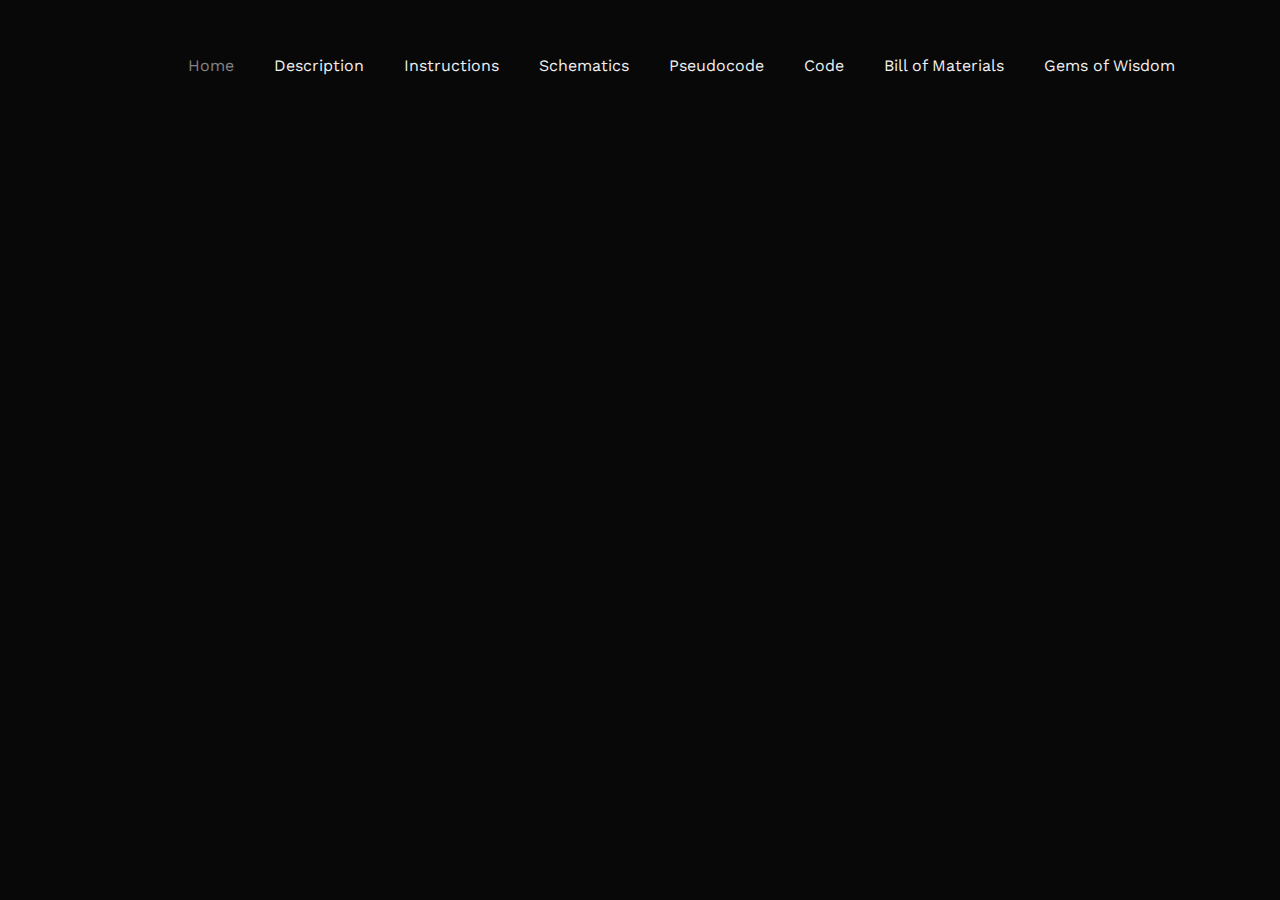
==== index.html @ d16b95ca "Draft version of site" ====
<!DOCTYPE html>
<html lang="en">
  <head>
    <title>ME218A</title>
    <meta charset="utf-8">
    <meta name="viewport" content="width=device-width, initial-scale=1, shrink-to-fit=no">
    
    <link href="https://fonts.googleapis.com/css?family=Work+Sans:100,200,300,400,700,800" rel="stylesheet">

    <link rel="stylesheet" href="css/open-iconic-bootstrap.min.css">
    <link rel="stylesheet" href="css/animate.css">
    
    <link rel="stylesheet" href="css/owl.carousel.min.css">
    <link rel="stylesheet" href="css/owl.theme.default.min.css">
    <link rel="stylesheet" href="css/magnific-popup.css">

    <link rel="stylesheet" href="css/aos.css">

    <link rel="stylesheet" href="css/ionicons.min.css">

    <link rel="stylesheet" href="css/bootstrap-datepicker.css">
    <link rel="stylesheet" href="css/jquery.timepicker.css">

    
    <link rel="stylesheet" href="css/flaticon.css">
    <link rel="stylesheet" href="css/icomoon.css">
    <link rel="stylesheet" href="css/style.css">
  </head>
  <body scroll="no" style="overflow: hidden">
    
  <nav class="navbar navbar-expand-lg navbar-dark ftco_navbar bg-dark ftco-navbar-light" id="ftco-navbar">
    <div class="container">
      <!--<a>Khoa Cao © 2020</a>-->
      <button class="navbar-toggler" type="button" data-toggle="collapse" data-target="#ftco-nav" aria-controls="ftco-nav" aria-expanded="false" aria-label="Toggle navigation">
        <span class="oi oi-menu"></span> Menu
      </button>

      <div class="collapse navbar-collapse" id="ftco-nav">
        <ul class="navbar-nav ml-auto">
          <li class="nav-item active"><a href="index.html" class="nav-link">Home</a></li>
          <li class="nav-item"><a href="description.html" class="nav-link">Description</a></li>
          <li class="nav-item"><a href="files/game_card.pdf" class="nav-link">Instructions</a></li>
          <li class="nav-item"><a href="schematics.html" class="nav-link">Schematics</a></li>
          <li class="nav-item"><a href="pseudocode.html" class="nav-link">Pseudocode</a></li>
          <li class="nav-item"><a href="files/code.pdf" class="nav-link">Code</a></li>
          <li class="nav-item"><a href="bom.html" class="nav-link">Bill of Materials</a></li>
          <li class="nav-item"><a href="gow.html" class="nav-link">Gems of Wisdom</a></li>
        </ul>
      </div>
    </div>
  </nav>
    <!-- END nav -->
    
    <!-- <div class="js-fullheight"> -->
  <div class="hero-wrap js-fullheight">
    <div class="overlay"></div>
    <div id="particles-js"></div>
    <div class="container">
      <div class="row no-gutters slider-text align-items-center justify-content-center" data-scrollax-parent="true">
        <div class="col-md-6 ftco-animate text-center" data-scrollax=" properties: { translateY: '70%' }">
          <h1 class="mb-4" data-scrollax="properties: { translateY: '30%', opacity: 1.6 }">Keep Copying and <br> Nobody Explodes</h1>
          <h1 class="mb-4" data-scrollax="properties: { translateY: '30%', opacity: 1.6 }">Chris Barresi-Mercado,<br> Khoa Cao and Ashley Gin</h1>
          <h1 class="mb-4" data-scrollax="properties: { translateY: '30%', opacity: 1.6 }">Stanford ME218A<br> Fall 2020 Team 3</h1>
        </div>
      </div>
    </div>
  </div>
    

  <!-- loader -->
  <div id="ftco-loader" class="show fullscreen"><svg class="circular" width="48px" height="48px"><circle class="path-bg" cx="24" cy="24" r="22" fill="none" stroke-width="4" stroke="#eeeeee"/><circle class="path" cx="24" cy="24" r="22" fill="none" stroke-width="4" stroke-miterlimit="10" stroke="#F96D00"/></svg></div>
  <script src="js/jquery.min.js"></script>
  <script src="js/jquery-migrate-3.0.1.min.js"></script>
  <script src="js/popper.min.js"></script>
  <script src="js/bootstrap.min.js"></script>
  <script src="js/jquery.easing.1.3.js"></script>
  <script src="js/jquery.waypoints.min.js"></script>
  <script src="js/jquery.stellar.min.js"></script>
  <script src="js/owl.carousel.min.js"></script>
  <script src="js/jquery.magnific-popup.min.js"></script>
  <script src="js/aos.js"></script>
  <script src="js/jquery.animateNumber.min.js"></script>
  <script src="js/bootstrap-datepicker.js"></script>
  <!--<script src="js/particles.min.js"></script>
  <script src="js/particle.js"></script>-->
  <script src="js/scrollax.min.js"></script>
  <script src="js/main.js"></script>
  </body>
</html>
---- css/flaticon.css ----
/*
    Flaticon icon font: Flaticon
    Creation date: 11/07/2018 10:34
    */

@font-face {
  font-family: "Flaticon";
  src: url("../fonts/flaticon/font/Flaticon.eot");
  src: url("../fonts/flaticon/font/Flaticon.eot?#iefix") format("embedded-opentype"),
       url("../fonts/flaticon/font/Flaticon.woff") format("woff"),
       url("../fonts/flaticon/font/Flaticon.ttf") format("truetype"),
       url("../fonts/flaticon/font/Flaticon.svg#Flaticon") format("svg");
  font-weight: normal;
  font-style: normal;
}

@media screen and (-webkit-min-device-pixel-ratio:0) {
  @font-face {
    font-family: "Flaticon";
    src: url("../fonts/flaticon/font/Flaticon.svg#Flaticon") format("svg");
  }
}

[class^="flaticon-"]:before, [class*=" flaticon-"]:before,
[class^="flaticon-"]:after, [class*=" flaticon-"]:after {   
  font-family: Flaticon;
  font-style: normal;
  font-weight: normal;
  font-variant: normal;
  text-transform: none;
  line-height: 1;

  /* Better Font Rendering =========== */
  -webkit-font-smoothing: antialiased;
  -moz-osx-font-smoothing: grayscale;
}

.flaticon-woman:before { content: "\f100"; }
.flaticon-tray:before { content: "\f101"; }
.flaticon-disco-ball:before { content: "\f102"; }
.flaticon-beer:before { content: "\f103"; }
.flaticon-cheers:before { content: "\f104"; }
.flaticon-receptionist:before { content: "\f105"; }
.flaticon-spa:before { content: "\f106"; }
.flaticon-wifi-router:before { content: "\f107"; }
.flaticon-deck-chair:before { content: "\f108"; }
.flaticon-bed:before { content: "\f109"; }
.flaticon-resort:before { content: "\f10a"; }
.flaticon-bathtub:before { content: "\f10b"; }
---- css/icomoon.css ----
@font-face {
  font-family: 'icomoon';
  src:  url('../fonts/icomoon/icomoon.eot?6tt51o');
  src:  url('../fonts/icomoon/icomoon.eot?6tt51o#iefix') format('embedded-opentype'),
    url('../fonts/icomoon/icomoon.ttf?6tt51o') format('truetype'),
    url('../fonts/icomoon/icomoon.woff?6tt51o') format('woff'),
    url('../fonts/icomoon/icomoon.svg?6tt51o#icomoon') format('svg');
  font-weight: normal;
  font-style: normal;
}

[class^="icon-"], [class*=" icon-"] {
  /* use !important to prevent issues with browser extensions that change fonts */
  font-family: 'icomoon' !important;
  speak: none;
  font-style: normal;
  font-weight: normal;
  font-variant: normal;
  text-transform: none;
  line-height: 1;

  /* Better Font Rendering =========== */
  -webkit-font-smoothing: antialiased;
  -moz-osx-font-smoothing: grayscale;
}

.icon-asterisk:before {
  content: "\f069";
}
.icon-plus:before {
  content: "\f067";
}
.icon-question:before {
  content: "\f128";
}
.icon-minus:before {
  content: "\f068";
}
.icon-glass:before {
  content: "\f000";
}
.icon-music:before {
  content: "\f001";
}
.icon-search:before {
  content: "\f002";
}
.icon-envelope-o:before {
  content: "\f003";
}
.icon-heart:before {
  content: "\f004";
}
.icon-star:before {
  content: "\f005";
}
.icon-star-o:before {
  content: "\f006";
}
.icon-user:before {
  content: "\f007";
}
.icon-film:before {
  content: "\f008";
}
.icon-th-large:before {
  content: "\f009";
}
.icon-th:before {
  content: "\f00a";
}
.icon-th-list:before {
  content: "\f00b";
}
.icon-check:before {
  content: "\f00c";
}
.icon-close:before {
  content: "\f00d";
}
.icon-remove:before {
  content: "\f00d";
}
.icon-times:before {
  content: "\f00d";
}
.icon-search-plus:before {
  content: "\f00e";
}
.icon-search-minus:before {
  content: "\f010";
}
.icon-power-off:before {
  content: "\f011";
}
.icon-signal:before {
  content: "\f012";
}
.icon-cog:before {
  content: "\f013";
}
.icon-gear:before {
  content: "\f013";
}
.icon-trash-o:before {
  content: "\f014";
}
.icon-home:before {
  content: "\f015";
}
.icon-file-o:before {
  content: "\f016";
}
.icon-clock-o:before {
  content: "\f017";
}
.icon-road:before {
  content: "\f018";
}
.icon-download:before {
  content: "\f019";
}
.icon-arrow-circle-o-down:before {
  content: "\f01a";
}
.icon-arrow-circle-o-up:before {
  content: "\f01b";
}
.icon-inbox:before {
  content: "\f01c";
}
.icon-play-circle-o:before {
  content: "\f01d";
}
.icon-repeat:before {
  content: "\f01e";
}
.icon-rotate-right:before {
  content: "\f01e";
}
.icon-refresh:before {
  content: "\f021";
}
.icon-list-alt:before {
  content: "\f022";
}
.icon-lock:before {
  content: "\f023";
}
.icon-flag:before {
  content: "\f024";
}
.icon-headphones:before {
  content: "\f025";
}
.icon-volume-off:before {
  content: "\f026";
}
.icon-volume-down:before {
  content: "\f027";
}
.icon-volume-up:before {
  content: "\f028";
}
.icon-qrcode:before {
  content: "\f029";
}
.icon-barcode:before {
  content: "\f02a";
}
.icon-tag:before {
  content: "\f02b";
}
.icon-tags:before {
  content: "\f02c";
}
.icon-book:before {
  content: "\f02d";
}
.icon-bookmark:before {
  content: "\f02e";
}
.icon-print:before {
  content: "\f02f";
}
.icon-camera:before {
  content: "\f030";
}
.icon-font:before {
  content: "\f031";
}
.icon-bold:before {
  content: "\f032";
}
.icon-italic:before {
  content: "\f033";
}
.icon-text-height:before {
  content: "\f034";
}
.icon-text-width:before {
  content: "\f035";
}
.icon-align-left:before {
  content: "\f036";
}
.icon-align-center:before {
  content: "\f037";
}
.icon-align-right:before {
  content: "\f038";
}
.icon-align-justify:before {
  content: "\f039";
}
.icon-list:before {
  content: "\f03a";
}
.icon-dedent:before {
  content: "\f03b";
}
.icon-outdent:before {
  content: "\f03b";
}
.icon-indent:before {
  content: "\f03c";
}
.icon-video-camera:before {
  content: "\f03d";
}
.icon-image:before {
  content: "\f03e";
}
.icon-photo:before {
  content: "\f03e";
}
.icon-picture-o:before {
  content: "\f03e";
}
.icon-pencil:before {
  content: "\f040";
}
.icon-map-marker:before {
  content: "\f041";
}
.icon-adjust:before {
  content: "\f042";
}
.icon-tint:before {
  content: "\f043";
}
.icon-edit:before {
  content: "\f044";
}
.icon-pencil-square-o:before {
  content: "\f044";
}
.icon-share-square-o:before {
  content: "\f045";
}
.icon-check-square-o:before {
  content: "\f046";
}
.icon-arrows:before {
  content: "\f047";
}
.icon-step-backward:before {
  content: "\f048";
}
.icon-fast-backward:before {
  content: "\f049";
}
.icon-backward:before {
  content: "\f04a";
}
.icon-play:before {
  content: "\f04b";
}
.icon-pause:before {
  content: "\f04c";
}
.icon-stop:before {
  content: "\f04d";
}
.icon-forward:before {
  content: "\f04e";
}
.icon-fast-forward:before {
  content: "\f050";
}
.icon-step-forward:before {
  content: "\f051";
}
.icon-eject:before {
  content: "\f052";
}
.icon-chevron-left:before {
  content: "\f053";
}
.icon-chevron-right:before {
  content: "\f054";
}
.icon-plus-circle:before {
  content: "\f055";
}
.icon-minus-circle:before {
  content: "\f056";
}
.icon-times-circle:before {
  content: "\f057";
}
.icon-check-circle:before {
  content: "\f058";
}
.icon-question-circle:before {
  content: "\f059";
}
.icon-info-circle:before {
  content: "\f05a";
}
.icon-crosshairs:before {
  content: "\f05b";
}
.icon-times-circle-o:before {
  content: "\f05c";
}
.icon-check-circle-o:before {
  content: "\f05d";
}
.icon-ban:before {
  content: "\f05e";
}
.icon-arrow-left:before {
  content: "\f060";
}
.icon-arrow-right:before {
  content: "\f061";
}
.icon-arrow-up:before {
  content: "\f062";
}
.icon-arrow-down:before {
  content: "\f063";
}
.icon-mail-forward:before {
  content: "\f064";
}
.icon-share:before {
  content: "\f064";
}
.icon-expand:before {
  content: "\f065";
}
.icon-compress:before {
  content: "\f066";
}
.icon-exclamation-circle:before {
  content: "\f06a";
}
.icon-gift:before {
  content: "\f06b";
}
.icon-leaf:before {
  content: "\f06c";
}
.icon-fire:before {
  content: "\f06d";
}
.icon-eye:before {
  content: "\f06e";
}
.icon-eye-slash:before {
  content: "\f070";
}
.icon-exclamation-triangle:before {
  content: "\f071";
}
.icon-warning:before {
  content: "\f071";
}
.icon-plane:before {
  content: "\f072";
}
.icon-calendar:before {
  content: "\f073";
}
.icon-random:before {
  content: "\f074";
}
.icon-comment:before {
  content: "\f075";
}
.icon-magnet:before {
  content: "\f076";
}
.icon-chevron-up:before {
  content: "\f077";
}
.icon-chevron-down:before {
  content: "\f078";
}
.icon-retweet:before {
  content: "\f079";
}
.icon-shopping-cart:before {
  content: "\f07a";
}
.icon-folder:before {
  content: "\f07b";
}
.icon-folder-open:before {
  content: "\f07c";
}
.icon-arrows-v:before {
  content: "\f07d";
}
.icon-arrows-h:before {
  content: "\f07e";
}
.icon-bar-chart:before {
  content: "\f080";
}
.icon-bar-chart-o:before {
  content: "\f080";
}
.icon-twitter-square:before {
  content: "\f081";
}
.icon-facebook-square:before {
  content: "\f082";
}
.icon-camera-retro:before {
  content: "\f083";
}
.icon-key:before {
  content: "\f084";
}
.icon-cogs:before {
  content: "\f085";
}
.icon-gears:before {
  content: "\f085";
}
.icon-comments:before {
  content: "\f086";
}
.icon-thumbs-o-up:before {
  content: "\f087";
}
.icon-thumbs-o-down:before {
  content: "\f088";
}
.icon-star-half:before {
  content: "\f089";
}
.icon-heart-o:before {
  content: "\f08a";
}
.icon-sign-out:before {
  content: "\f08b";
}
.icon-linkedin-square:before {
  content: "\f08c";
}
.icon-thumb-tack:before {
  content: "\f08d";
}
.icon-external-link:before {
  content: "\f08e";
}
.icon-sign-in:before {
  content: "\f090";
}
.icon-trophy:before {
  content: "\f091";
}
.icon-github-square:before {
  content: "\f092";
}
.icon-upload:before {
  content: "\f093";
}
.icon-lemon-o:before {
  content: "\f094";
}
.icon-phone:before {
  content: "\f095";
}
.icon-square-o:before {
  content: "\f096";
}
.icon-bookmark-o:before {
  content: "\f097";
}
.icon-phone-square:before {
  content: "\f098";
}
.icon-twitter:before {
  content: "\f099";
}
.icon-facebook:before {
  content: "\f09a";
}
.icon-facebook-f:before {
  content: "\f09a";
}
.icon-github:before {
  content: "\f09b";
}
.icon-unlock:before {
  content: "\f09c";
}
.icon-credit-card:before {
  content: "\f09d";
}
.icon-feed:before {
  content: "\f09e";
}
.icon-rss:before {
  content: "\f09e";
}
.icon-hdd-o:before {
  content: "\f0a0";
}
.icon-bullhorn:before {
  content: "\f0a1";
}
.icon-bell-o:before {
  content: "\f0a2";
}
.icon-certificate:before {
  content: "\f0a3";
}
.icon-hand-o-right:before {
  content: "\f0a4";
}
.icon-hand-o-left:before {
  content: "\f0a5";
}
.icon-hand-o-up:before {
  content: "\f0a6";
}
.icon-hand-o-down:before {
  content: "\f0a7";
}
.icon-arrow-circle-left:before {
  content: "\f0a8";
}
.icon-arrow-circle-right:before {
  content: "\f0a9";
}
.icon-arrow-circle-up:before {
  content: "\f0aa";
}
.icon-arrow-circle-down:before {
  content: "\f0ab";
}
.icon-globe:before {
  content: "\f0ac";
}
.icon-wrench:before {
  content: "\f0ad";
}
.icon-tasks:before {
  content: "\f0ae";
}
.icon-filter:before {
  content: "\f0b0";
}
.icon-briefcase:before {
  content: "\f0b1";
}
.icon-arrows-alt:before {
  content: "\f0b2";
}
.icon-group:before {
  content: "\f0c0";
}
.icon-users:before {
  content: "\f0c0";
}
.icon-chain:before {
  content: "\f0c1";
}
.icon-link:before {
  content: "\f0c1";
}
.icon-cloud:before {
  content: "\f0c2";
}
.icon-flask:before {
  content: "\f0c3";
}
.icon-cut:before {
  content: "\f0c4";
}
.icon-scissors:before {
  content: "\f0c4";
}
.icon-copy:before {
  content: "\f0c5";
}
.icon-files-o:before {
  content: "\f0c5";
}
.icon-paperclip:before {
  content: "\f0c6";
}
.icon-floppy-o:before {
  content: "\f0c7";
}
.icon-save:before {
  content: "\f0c7";
}
.icon-square:before {
  content: "\f0c8";
}
.icon-bars:before {
  content: "\f0c9";
}
.icon-navicon:before {
  content: "\f0c9";
}
.icon-reorder:before {
  content: "\f0c9";
}
.icon-list-ul:before {
  content: "\f0ca";
}
.icon-list-ol:before {
  content: "\f0cb";
}
.icon-strikethrough:before {
  content: "\f0cc";
}
.icon-underline:before {
  content: "\f0cd";
}
.icon-table:before {
  content: "\f0ce";
}
.icon-magic:before {
  content: "\f0d0";
}
.icon-truck:before {
  content: "\f0d1";
}
.icon-pinterest:before {
  content: "\f0d2";
}
.icon-pinterest-square:before {
  content: "\f0d3";
}
.icon-google-plus-square:before {
  content: "\f0d4";
}
.icon-google-plus:before {
  content: "\f0d5";
}
.icon-money:before {
  content: "\f0d6";
}
.icon-caret-down:before {
  content: "\f0d7";
}
.icon-caret-up:before {
  content: "\f0d8";
}
.icon-caret-left:before {
  content: "\f0d9";
}
.icon-caret-right:before {
  content: "\f0da";
}
.icon-columns:before {
  content: "\f0db";
}
.icon-sort:before {
  content: "\f0dc";
}
.icon-unsorted:before {
  content: "\f0dc";
}
.icon-sort-desc:before {
  content: "\f0dd";
}
.icon-sort-down:before {
  content: "\f0dd";
}
.icon-sort-asc:before {
  content: "\f0de";
}
.icon-sort-up:before {
  content: "\f0de";
}
.icon-envelope:before {
  content: "\f0e0";
}
.icon-linkedin:before {
  content: "\f0e1";
}
.icon-rotate-left:before {
  content: "\f0e2";
}
.icon-undo:before {
  content: "\f0e2";
}
.icon-gavel:before {
  content: "\f0e3";
}
.icon-legal:before {
  content: "\f0e3";
}
.icon-dashboard:before {
  content: "\f0e4";
}
.icon-tachometer:before {
  content: "\f0e4";
}
.icon-comment-o:before {
  content: "\f0e5";
}
.icon-comments-o:before {
  content: "\f0e6";
}
.icon-bolt:before {
  content: "\f0e7";
}
.icon-flash:before {
  content: "\f0e7";
}
.icon-sitemap:before {
  content: "\f0e8";
}
.icon-umbrella:before {
  content: "\f0e9";
}
.icon-clipboard:before {
  content: "\f0ea";
}
.icon-paste:before {
  content: "\f0ea";
}
.icon-lightbulb-o:before {
  content: "\f0eb";
}
.icon-exchange:before {
  content: "\f0ec";
}
.icon-cloud-download:before {
  content: "\f0ed";
}
.icon-cloud-upload:before {
  content: "\f0ee";
}
.icon-user-md:before {
  content: "\f0f0";
}
.icon-stethoscope:before {
  content: "\f0f1";
}
.icon-suitcase:before {
  content: "\f0f2";
}
.icon-bell:before {
  content: "\f0f3";
}
.icon-coffee:before {
  content: "\f0f4";
}
.icon-cutlery:before {
  content: "\f0f5";
}
.icon-file-text-o:before {
  content: "\f0f6";
}
.icon-building-o:before {
  content: "\f0f7";
}
.icon-hospital-o:before {
  content: "\f0f8";
}
.icon-ambulance:before {
  content: "\f0f9";
}
.icon-medkit:before {
  content: "\f0fa";
}
.icon-fighter-jet:before {
  content: "\f0fb";
}
.icon-beer:before {
  content: "\f0fc";
}
.icon-h-square:before {
  content: "\f0fd";
}
.icon-plus-square:before {
  content: "\f0fe";
}
.icon-angle-double-left:before {
  content: "\f100";
}
.icon-angle-double-right:before {
  content: "\f101";
}
.icon-angle-double-up:before {
  content: "\f102";
}
.icon-angle-double-down:before {
  content: "\f103";
}
.icon-angle-left:before {
  content: "\f104";
}
.icon-angle-right:before {
  content: "\f105";
}
.icon-angle-up:before {
  content: "\f106";
}
.icon-angle-down:before {
  content: "\f107";
}
.icon-desktop:before {
  content: "\f108";
}
.icon-laptop:before {
  content: "\f109";
}
.icon-tablet:before {
  content: "\f10a";
}
.icon-mobile:before {
  content: "\f10b";
}
.icon-mobile-phone:before {
  content: "\f10b";
}
.icon-circle-o:before {
  content: "\f10c";
}
.icon-quote-left:before {
  content: "\f10d";
}
.icon-quote-right:before {
  content: "\f10e";
}
.icon-spinner:before {
  content: "\f110";
}
.icon-circle:before {
  content: "\f111";
}
.icon-mail-reply:before {
  content: "\f112";
}
.icon-reply:before {
  content: "\f112";
}
.icon-github-alt:before {
  content: "\f113";
}
.icon-folder-o:before {
  content: "\f114";
}
.icon-folder-open-o:before {
  content: "\f115";
}
.icon-smile-o:before {
  content: "\f118";
}
.icon-frown-o:before {
  content: "\f119";
}
.icon-meh-o:before {
  content: "\f11a";
}
.icon-gamepad:before {
  content: "\f11b";
}
.icon-keyboard-o:before {
  content: "\f11c";
}
.icon-flag-o:before {
  content: "\f11d";
}
.icon-flag-checkered:before {
  content: "\f11e";
}
.icon-terminal:before {
  content: "\f120";
}
.icon-code:before {
  content: "\f121";
}
.icon-mail-reply-all:before {
  content: "\f122";
}
.icon-reply-all:before {
  content: "\f122";
}
.icon-star-half-empty:before {
  content: "\f123";
}
.icon-star-half-full:before {
  content: "\f123";
}
.icon-star-half-o:before {
  content: "\f123";
}
.icon-location-arrow:before {
  content: "\f124";
}
.icon-crop:before {
  content: "\f125";
}
.icon-code-fork:before {
  content: "\f126";
}
.icon-chain-broken:before {
  content: "\f127";
}
.icon-unlink:before {
  content: "\f127";
}
.icon-info:before {
  content: "\f129";
}
.icon-exclamation:before {
  content: "\f12a";
}
.icon-superscript:before {
  content: "\f12b";
}
.icon-subscript:before {
  content: "\f12c";
}
.icon-eraser:before {
  content: "\f12d";
}
.icon-puzzle-piece:before {
  content: "\f12e";
}
.icon-microphone:before {
  content: "\f130";
}
.icon-microphone-slash:before {
  content: "\f131";
}
.icon-shield:before {
  content: "\f132";
}
.icon-calendar-o:before {
  content: "\f133";
}
.icon-fire-extinguisher:before {
  content: "\f134";
}
.icon-rocket:before {
  content: "\f135";
}
.icon-maxcdn:before {
  content: "\f136";
}
.icon-chevron-circle-left:before {
  content: "\f137";
}
.icon-chevron-circle-right:before {
  content: "\f138";
}
.icon-chevron-circle-up:before {
  content: "\f139";
}
.icon-chevron-circle-down:before {
  content: "\f13a";
}
.icon-html5:before {
  content: "\f13b";
}
.icon-css3:before {
  content: "\f13c";
}
.icon-anchor:before {
  content: "\f13d";
}
.icon-unlock-alt:before {
  content: "\f13e";
}
.icon-bullseye:before {
  content: "\f140";
}
.icon-ellipsis-h:before {
  content: "\f141";
}
.icon-ellipsis-v:before {
  content: "\f142";
}
.icon-rss-square:before {
  content: "\f143";
}
.icon-play-circle:before {
  content: "\f144";
}
.icon-ticket:before {
  content: "\f145";
}
.icon-minus-square:before {
  content: "\f146";
}
.icon-minus-square-o:before {
  content: "\f147";
}
.icon-level-up:before {
  content: "\f148";
}
.icon-level-down:before {
  content: "\f149";
}
.icon-check-square:before {
  content: "\f14a";
}
.icon-pencil-square:before {
  content: "\f14b";
}
.icon-external-link-square:before {
  content: "\f14c";
}
.icon-share-square:before {
  content: "\f14d";
}
.icon-compass:before {
  content: "\f14e";
}
.icon-caret-square-o-down:before {
  content: "\f150";
}
.icon-toggle-down:before {
  content: "\f150";
}
.icon-caret-square-o-up:before {
  content: "\f151";
}
.icon-toggle-up:before {
  content: "\f151";
}
.icon-caret-square-o-right:before {
  content: "\f152";
}
.icon-toggle-right:before {
  content: "\f152";
}
.icon-eur:before {
  content: "\f153";
}
.icon-euro:before {
  content: "\f153";
}
.icon-gbp:before {
  content: "\f154";
}
.icon-dollar:before {
  content: "\f155";
}
.icon-usd:before {
  content: "\f155";
}
.icon-inr:before {
  content: "\f156";
}
.icon-rupee:before {
  content: "\f156";
}
.icon-cny:before {
  content: "\f157";
}
.icon-jpy:before {
  content: "\f157";
}
.icon-rmb:before {
  content: "\f157";
}
.icon-yen:before {
  content: "\f157";
}
.icon-rouble:before {
  content: "\f158";
}
.icon-rub:before {
  content: "\f158";
}
.icon-ruble:before {
  content: "\f158";
}
.icon-krw:before {
  content: "\f159";
}
.icon-won:before {
  content: "\f159";
}
.icon-bitcoin:before {
  content: "\f15a";
}
.icon-btc:before {
  content: "\f15a";
}
.icon-file:before {
  content: "\f15b";
}
.icon-file-text:before {
  content: "\f15c";
}
.icon-sort-alpha-asc:before {
  content: "\f15d";
}
.icon-sort-alpha-desc:before {
  content: "\f15e";
}
.icon-sort-amount-asc:before {
  content: "\f160";
}
.icon-sort-amount-desc:before {
  content: "\f161";
}
.icon-sort-numeric-asc:before {
  content: "\f162";
}
.icon-sort-numeric-desc:before {
  content: "\f163";
}
.icon-thumbs-up:before {
  content: "\f164";
}
.icon-thumbs-down:before {
  content: "\f165";
}
.icon-youtube-square:before {
  content: "\f166";
}
.icon-youtube:before {
  content: "\f167";
}
.icon-xing:before {
  content: "\f168";
}
.icon-xing-square:before {
  content: "\f169";
}
.icon-youtube-play:before {
  content: "\f16a";
}
.icon-dropbox:before {
  content: "\f16b";
}
.icon-stack-overflow:before {
  content: "\f16c";
}
.icon-instagram:before {
  content: "\f16d";
}
.icon-flickr:before {
  content: "\f16e";
}
.icon-adn:before {
  content: "\f170";
}
.icon-bitbucket:before {
  content: "\f171";
}
.icon-bitbucket-square:before {
  content: "\f172";
}
.icon-tumblr:before {
  content: "\f173";
}
.icon-tumblr-square:before {
  content: "\f174";
}
.icon-long-arrow-down:before {
  content: "\f175";
}
.icon-long-arrow-up:before {
  content: "\f176";
}
.icon-long-arrow-left:before {
  content: "\f177";
}
.icon-long-arrow-right:before {
  content: "\f178";
}
.icon-apple:before {
  content: "\f179";
}
.icon-windows:before {
  content: "\f17a";
}
.icon-android:before {
  content: "\f17b";
}
.icon-linux:before {
  content: "\f17c";
}
.icon-dribbble:before {
  content: "\f17d";
}
.icon-skype:before {
  content: "\f17e";
}
.icon-foursquare:before {
  content: "\f180";
}
.icon-trello:before {
  content: "\f181";
}
.icon-female:before {
  content: "\f182";
}
.icon-male:before {
  content: "\f183";
}
.icon-gittip:before {
  content: "\f184";
}
.icon-gratipay:before {
  content: "\f184";
}
.icon-sun-o:before {
  content: "\f185";
}
.icon-moon-o:before {
  content: "\f186";
}
.icon-archive:before {
  content: "\f187";
}
.icon-bug:before {
  content: "\f188";
}
.icon-vk:before {
  content: "\f189";
}
.icon-weibo:before {
  content: "\f18a";
}
.icon-renren:before {
  content: "\f18b";
}
.icon-pagelines:before {
  content: "\f18c";
}
.icon-stack-exchange:before {
  content: "\f18d";
}
.icon-arrow-circle-o-right:before {
  content: "\f18e";
}
.icon-arrow-circle-o-left:before {
  content: "\f190";
}
.icon-caret-square-o-left:before {
  content: "\f191";
}
.icon-toggle-left:before {
  content: "\f191";
}
.icon-dot-circle-o:before {
  content: "\f192";
}
.icon-wheelchair:before {
  content: "\f193";
}
.icon-vimeo-square:before {
  content: "\f194";
}
.icon-try:before {
  content: "\f195";
}
.icon-turkish-lira:before {
  content: "\f195";
}
.icon-plus-square-o:before {
  content: "\f196";
}
.icon-space-shuttle:before {
  content: "\f197";
}
.icon-slack:before {
  content: "\f198";
}
.icon-envelope-square:before {
  content: "\f199";
}
.icon-wordpress:before {
  content: "\f19a";
}
.icon-openid:before {
  content: "\f19b";
}
.icon-bank:before {
  content: "\f19c";
}
.icon-institution:before {
  content: "\f19c";
}
.icon-university:before {
  content: "\f19c";
}
.icon-graduation-cap:before {
  content: "\f19d";
}
.icon-mortar-board:before {
  content: "\f19d";
}
.icon-yahoo:before {
  content: "\f19e";
}
.icon-google:before {
  content: "\f1a0";
}
.icon-reddit:before {
  content: "\f1a1";
}
.icon-reddit-square:before {
  content: "\f1a2";
}
.icon-stumbleupon-circle:before {
  content: "\f1a3";
}
.icon-stumbleupon:before {
  content: "\f1a4";
}
.icon-delicious:before {
  content: "\f1a5";
}
.icon-digg:before {
  content: "\f1a6";
}
.icon-pied-piper-pp:before {
  content: "\f1a7";
}
.icon-pied-piper-alt:before {
  content: "\f1a8";
}
.icon-drupal:before {
  content: "\f1a9";
}
.icon-joomla:before {
  content: "\f1aa";
}
.icon-language:before {
  content: "\f1ab";
}
.icon-fax:before {
  content: "\f1ac";
}
.icon-building:before {
  content: "\f1ad";
}
.icon-child:before {
  content: "\f1ae";
}
.icon-paw:before {
  content: "\f1b0";
}
.icon-spoon:before {
  content: "\f1b1";
}
.icon-cube:before {
  content: "\f1b2";
}
.icon-cubes:before {
  content: "\f1b3";
}
.icon-behance:before {
  content: "\f1b4";
}
.icon-behance-square:before {
  content: "\f1b5";
}
.icon-steam:before {
  content: "\f1b6";
}
.icon-steam-square:before {
  content: "\f1b7";
}
.icon-recycle:before {
  content: "\f1b8";
}
.icon-automobile:before {
  content: "\f1b9";
}
.icon-car:before {
  content: "\f1b9";
}
.icon-cab:before {
  content: "\f1ba";
}
.icon-taxi:before {
  content: "\f1ba";
}
.icon-tree:before {
  content: "\f1bb";
}
.icon-spotify:before {
  content: "\f1bc";
}
.icon-deviantart:before {
  content: "\f1bd";
}
.icon-soundcloud:before {
  content: "\f1be";
}
.icon-database:before {
  content: "\f1c0";
}
.icon-file-pdf-o:before {
  content: "\f1c1";
}
.icon-file-word-o:before {
  content: "\f1c2";
}
.icon-file-excel-o:before {
  content: "\f1c3";
}
.icon-file-powerpoint-o:before {
  content: "\f1c4";
}
.icon-file-image-o:before {
  content: "\f1c5";
}
.icon-file-photo-o:before {
  content: "\f1c5";
}
.icon-file-picture-o:before {
  content: "\f1c5";
}
.icon-file-archive-o:before {
  content: "\f1c6";
}
.icon-file-zip-o:before {
  content: "\f1c6";
}
.icon-file-audio-o:before {
  content: "\f1c7";
}
.icon-file-sound-o:before {
  content: "\f1c7";
}
.icon-file-movie-o:before {
  content: "\f1c8";
}
.icon-file-video-o:before {
  content: "\f1c8";
}
.icon-file-code-o:before {
  content: "\f1c9";
}
.icon-vine:before {
  content: "\f1ca";
}
.icon-codepen:before {
  content: "\f1cb";
}
.icon-jsfiddle:before {
  content: "\f1cc";
}
.icon-life-bouy:before {
  content: "\f1cd";
}
.icon-life-buoy:before {
  content: "\f1cd";
}
.icon-life-ring:before {
  content: "\f1cd";
}
.icon-life-saver:before {
  content: "\f1cd";
}
.icon-support:before {
  content: "\f1cd";
}
.icon-circle-o-notch:before {
  content: "\f1ce";
}
.icon-ra:before {
  content: "\f1d0";
}
.icon-rebel:before {
  content: "\f1d0";
}
.icon-resistance:before {
  content: "\f1d0";
}
.icon-empire:before {
  content: "\f1d1";
}
.icon-ge:before {
  content: "\f1d1";
}
.icon-git-square:before {
  content: "\f1d2";
}
.icon-git:before {
  content: "\f1d3";
}
.icon-hacker-news:before {
  content: "\f1d4";
}
.icon-y-combinator-square:before {
  content: "\f1d4";
}
.icon-yc-square:before {
  content: "\f1d4";
}
.icon-tencent-weibo:before {
  content: "\f1d5";
}
.icon-qq:before {
  content: "\f1d6";
}
.icon-wechat:before {
  content: "\f1d7";
}
.icon-weixin:before {
  content: "\f1d7";
}
.icon-paper-plane:before {
  content: "\f1d8";
}
.icon-send:before {
  content: "\f1d8";
}
.icon-paper-plane-o:before {
  content: "\f1d9";
}
.icon-send-o:before {
  content: "\f1d9";
}
.icon-history:before {
  content: "\f1da";
}
.icon-circle-thin:before {
  content: "\f1db";
}
.icon-header:before {
  content: "\f1dc";
}
.icon-paragraph:before {
  content: "\f1dd";
}
.icon-sliders:before {
  content: "\f1de";
}
.icon-share-alt:before {
  content: "\f1e0";
}
.icon-share-alt-square:before {
  content: "\f1e1";
}
.icon-bomb:before {
  content: "\f1e2";
}
.icon-futbol-o:before {
  content: "\f1e3";
}
.icon-soccer-ball-o:before {
  content: "\f1e3";
}
.icon-tty:before {
  content: "\f1e4";
}
.icon-binoculars:before {
  content: "\f1e5";
}
.icon-plug:before {
  content: "\f1e6";
}
.icon-slideshare:before {
  content: "\f1e7";
}
.icon-twitch:before {
  content: "\f1e8";
}
.icon-yelp:before {
  content: "\f1e9";
}
.icon-newspaper-o:before {
  content: "\f1ea";
}
.icon-wifi:before {
  content: "\f1eb";
}
.icon-calculator:before {
  content: "\f1ec";
}
.icon-paypal:before {
  content: "\f1ed";
}
.icon-google-wallet:before {
  content: "\f1ee";
}
.icon-cc-visa:before {
  content: "\f1f0";
}
.icon-cc-mastercard:before {
  content: "\f1f1";
}
.icon-cc-discover:before {
  content: "\f1f2";
}
.icon-cc-amex:before {
  content: "\f1f3";
}
.icon-cc-paypal:before {
  content: "\f1f4";
}
.icon-cc-stripe:before {
  content: "\f1f5";
}
.icon-bell-slash:before {
  content: "\f1f6";
}
.icon-bell-slash-o:before {
  content: "\f1f7";
}
.icon-trash:before {
  content: "\f1f8";
}
.icon-copyright:before {
  content: "\f1f9";
}
.icon-at:before {
  content: "\f1fa";
}
.icon-eyedropper:before {
  content: "\f1fb";
}
.icon-paint-brush:before {
  content: "\f1fc";
}
.icon-birthday-cake:before {
  content: "\f1fd";
}
.icon-area-chart:before {
  content: "\f1fe";
}
.icon-pie-chart:before {
  content: "\f200";
}
.icon-line-chart:before {
  content: "\f201";
}
.icon-lastfm:before {
  content: "\f202";
}
.icon-lastfm-square:before {
  content: "\f203";
}
.icon-toggle-off:before {
  content: "\f204";
}
.icon-toggle-on:before {
  content: "\f205";
}
.icon-bicycle:before {
  content: "\f206";
}
.icon-bus:before {
  content: "\f207";
}
.icon-ioxhost:before {
  content: "\f208";
}
.icon-angellist:before {
  content: "\f209";
}
.icon-cc:before {
  content: "\f20a";
}
.icon-ils:before {
  content: "\f20b";
}
.icon-shekel:before {
  content: "\f20b";
}
.icon-sheqel:before {
  content: "\f20b";
}
.icon-meanpath:before {
  content: "\f20c";
}
.icon-buysellads:before {
  content: "\f20d";
}
.icon-connectdevelop:before {
  content: "\f20e";
}
.icon-dashcube:before {
  content: "\f210";
}
.icon-forumbee:before {
  content: "\f211";
}
.icon-leanpub:before {
  content: "\f212";
}
.icon-sellsy:before {
  content: "\f213";
}
.icon-shirtsinbulk:before {
  content: "\f214";
}
.icon-simplybuilt:before {
  content: "\f215";
}
.icon-skyatlas:before {
  content: "\f216";
}
.icon-cart-plus:before {
  content: "\f217";
}
.icon-cart-arrow-down:before {
  content: "\f218";
}
.icon-diamond:before {
  content: "\f219";
}
.icon-ship:before {
  content: "\f21a";
}
.icon-user-secret:before {
  content: "\f21b";
}
.icon-motorcycle:before {
  content: "\f21c";
}
.icon-street-view:before {
  content: "\f21d";
}
.icon-heartbeat:before {
  content: "\f21e";
}
.icon-venus:before {
  content: "\f221";
}
.icon-mars:before {
  content: "\f222";
}
.icon-mercury:before {
  content: "\f223";
}
.icon-intersex:before {
  content: "\f224";
}
.icon-transgender:before {
  content: "\f224";
}
.icon-transgender-alt:before {
  content: "\f225";
}
.icon-venus-double:before {
  content: "\f226";
}
.icon-mars-double:before {
  content: "\f227";
}
.icon-venus-mars:before {
  content: "\f228";
}
.icon-mars-stroke:before {
  content: "\f229";
}
.icon-mars-stroke-v:before {
  content: "\f22a";
}
.icon-mars-stroke-h:before {
  content: "\f22b";
}
.icon-neuter:before {
  content: "\f22c";
}
.icon-genderless:before {
  content: "\f22d";
}
.icon-facebook-official:before {
  content: "\f230";
}
.icon-pinterest-p:before {
  content: "\f231";
}
.icon-whatsapp:before {
  content: "\f232";
}
.icon-server:before {
  content: "\f233";
}
.icon-user-plus:before {
  content: "\f234";
}
.icon-user-times:before {
  content: "\f235";
}
.icon-bed:before {
  content: "\f236";
}
.icon-hotel:before {
  content: "\f236";
}
.icon-viacoin:before {
  content: "\f237";
}
.icon-train:before {
  content: "\f238";
}
.icon-subway:before {
  content: "\f239";
}
.icon-medium:before {
  content: "\f23a";
}
.icon-y-combinator:before {
  content: "\f23b";
}
.icon-yc:before {
  content: "\f23b";
}
.icon-optin-monster:before {
  content: "\f23c";
}
.icon-opencart:before {
  content: "\f23d";
}
.icon-expeditedssl:before {
  content: "\f23e";
}
.icon-battery:before {
  content: "\f240";
}
.icon-battery-4:before {
  content: "\f240";
}
.icon-battery-full:before {
  content: "\f240";
}
.icon-battery-3:before {
  content: "\f241";
}
.icon-battery-three-quarters:before {
  content: "\f241";
}
.icon-battery-2:before {
  content: "\f242";
}
.icon-battery-half:before {
  content: "\f242";
}
.icon-battery-1:before {
  content: "\f243";
}
.icon-battery-quarter:before {
  content: "\f243";
}
.icon-battery-0:before {
  content: "\f244";
}
.icon-battery-empty:before {
  content: "\f244";
}
.icon-mouse-pointer:before {
  content: "\f245";
}
.icon-i-cursor:before {
  content: "\f246";
}
.icon-object-group:before {
  content: "\f247";
}
.icon-object-ungroup:before {
  content: "\f248";
}
.icon-sticky-note:before {
  content: "\f249";
}
.icon-sticky-note-o:before {
  content: "\f24a";
}
.icon-cc-jcb:before {
  content: "\f24b";
}
.icon-cc-diners-club:before {
  content: "\f24c";
}
.icon-clone:before {
  content: "\f24d";
}
.icon-balance-scale:before {
  content: "\f24e";
}
.icon-hourglass-o:before {
  content: "\f250";
}
.icon-hourglass-1:before {
  content: "\f251";
}
.icon-hourglass-start:before {
  content: "\f251";
}
.icon-hourglass-2:before {
  content: "\f252";
}
.icon-hourglass-half:before {
  content: "\f252";
}
.icon-hourglass-3:before {
  content: "\f253";
}
.icon-hourglass-end:before {
  content: "\f253";
}
.icon-hourglass:before {
  content: "\f254";
}
.icon-hand-grab-o:before {
  content: "\f255";
}
.icon-hand-rock-o:before {
  content: "\f255";
}
.icon-hand-paper-o:before {
  content: "\f256";
}
.icon-hand-stop-o:before {
  content: "\f256";
}
.icon-hand-scissors-o:before {
  content: "\f257";
}
.icon-hand-lizard-o:before {
  content: "\f258";
}
.icon-hand-spock-o:before {
  content: "\f259";
}
.icon-hand-pointer-o:before {
  content: "\f25a";
}
.icon-hand-peace-o:before {
  content: "\f25b";
}
.icon-trademark:before {
  content: "\f25c";
}
.icon-registered:before {
  content: "\f25d";
}
.icon-creative-commons:before {
  content: "\f25e";
}
.icon-gg:before {
  content: "\f260";
}
.icon-gg-circle:before {
  content: "\f261";
}
.icon-tripadvisor:before {
  content: "\f262";
}
.icon-odnoklassniki:before {
  content: "\f263";
}
.icon-odnoklassniki-square:before {
  content: "\f264";
}
.icon-get-pocket:before {
  content: "\f265";
}
.icon-wikipedia-w:before {
  content: "\f266";
}
.icon-safari:before {
  content: "\f267";
}
.icon-chrome:before {
  content: "\f268";
}
.icon-firefox:before {
  content: "\f269";
}
.icon-opera:before {
  content: "\f26a";
}
.icon-internet-explorer:before {
  content: "\f26b";
}
.icon-television:before {
  content: "\f26c";
}
.icon-tv:before {
  content: "\f26c";
}
.icon-contao:before {
  content: "\f26d";
}
.icon-500px:before {
  content: "\f26e";
}
.icon-amazon:before {
  content: "\f270";
}
.icon-calendar-plus-o:before {
  content: "\f271";
}
.icon-calendar-minus-o:before {
  content: "\f272";
}
.icon-calendar-times-o:before {
  content: "\f273";
}
.icon-calendar-check-o:before {
  content: "\f274";
}
.icon-industry:before {
  content: "\f275";
}
.icon-map-pin:before {
  content: "\f276";
}
.icon-map-signs:before {
  content: "\f277";
}
.icon-map-o:before {
  content: "\f278";
}
.icon-map:before {
  content: "\f279";
}
.icon-commenting:before {
  content: "\f27a";
}
.icon-commenting-o:before {
  content: "\f27b";
}
.icon-houzz:before {
  content: "\f27c";
}
.icon-vimeo:before {
  content: "\f27d";
}
.icon-black-tie:before {
  content: "\f27e";
}
.icon-fonticons:before {
  content: "\f280";
}
.icon-reddit-alien:before {
  content: "\f281";
}
.icon-edge:before {
  content: "\f282";
}
.icon-credit-card-alt:before {
  content: "\f283";
}
.icon-codiepie:before {
  content: "\f284";
}
.icon-modx:before {
  content: "\f285";
}
.icon-fort-awesome:before {
  content: "\f286";
}
.icon-usb:before {
  content: "\f287";
}
.icon-product-hunt:before {
  content: "\f288";
}
.icon-mixcloud:before {
  content: "\f289";
}
.icon-scribd:before {
  content: "\f28a";
}
.icon-pause-circle:before {
  content: "\f28b";
}
.icon-pause-circle-o:before {
  content: "\f28c";
}
.icon-stop-circle:before {
  content: "\f28d";
}
.icon-stop-circle-o:before {
  content: "\f28e";
}
.icon-shopping-bag:before {
  content: "\f290";
}
.icon-shopping-basket:before {
  content: "\f291";
}
.icon-hashtag:before {
  content: "\f292";
}
.icon-bluetooth:before {
  content: "\f293";
}
.icon-bluetooth-b:before {
  content: "\f294";
}
.icon-percent:before {
  content: "\f295";
}
.icon-gitlab:before {
  content: "\f296";
}
.icon-wpbeginner:before {
  content: "\f297";
}
.icon-wpforms:before {
  content: "\f298";
}
.icon-envira:before {
  content: "\f299";
}
.icon-universal-access:before {
  content: "\f29a";
}
.icon-wheelchair-alt:before {
  content: "\f29b";
}
.icon-question-circle-o:before {
  content: "\f29c";
}
.icon-blind:before {
  content: "\f29d";
}
.icon-audio-description:before {
  content: "\f29e";
}
.icon-volume-control-phone:before {
  content: "\f2a0";
}
.icon-braille:before {
  content: "\f2a1";
}
.icon-assistive-listening-systems:before {
  content: "\f2a2";
}
.icon-american-sign-language-interpreting:before {
  content: "\f2a3";
}
.icon-asl-interpreting:before {
  content: "\f2a3";
}
.icon-deaf:before {
  content: "\f2a4";
}
.icon-deafness:before {
  content: "\f2a4";
}
.icon-hard-of-hearing:before {
  content: "\f2a4";
}
.icon-glide:before {
  content: "\f2a5";
}
.icon-glide-g:before {
  content: "\f2a6";
}
.icon-sign-language:before {
  content: "\f2a7";
}
.icon-signing:before {
  content: "\f2a7";
}
.icon-low-vision:before {
  content: "\f2a8";
}
.icon-viadeo:before {
  content: "\f2a9";
}
.icon-viadeo-square:before {
  content: "\f2aa";
}
.icon-snapchat:before {
  content: "\f2ab";
}
.icon-snapchat-ghost:before {
  content: "\f2ac";
}
.icon-snapchat-square:before {
  content: "\f2ad";
}
.icon-pied-piper:before {
  content: "\f2ae";
}
.icon-first-order:before {
  content: "\f2b0";
}
.icon-yoast:before {
  content: "\f2b1";
}
.icon-themeisle:before {
  content: "\f2b2";
}
.icon-google-plus-circle:before {
  content: "\f2b3";
}
.icon-google-plus-official:before {
  content: "\f2b3";
}
.icon-fa:before {
  content: "\f2b4";
}
.icon-font-awesome:before {
  content: "\f2b4";
}
.icon-handshake-o:before {
  content: "\f2b5";
}
.icon-envelope-open:before {
  content: "\f2b6";
}
.icon-envelope-open-o:before {
  content: "\f2b7";
}
.icon-linode:before {
  content: "\f2b8";
}
.icon-address-book:before {
  content: "\f2b9";
}
.icon-address-book-o:before {
  content: "\f2ba";
}
.icon-address-card:before {
  content: "\f2bb";
}
.icon-vcard:before {
  content: "\f2bb";
}
.icon-address-card-o:before {
  content: "\f2bc";
}
.icon-vcard-o:before {
  content: "\f2bc";
}
.icon-user-circle:before {
  content: "\f2bd";
}
.icon-user-circle-o:before {
  content: "\f2be";
}
.icon-user-o:before {
  content: "\f2c0";
}
.icon-id-badge:before {
  content: "\f2c1";
}
.icon-drivers-license:before {
  content: "\f2c2";
}
.icon-id-card:before {
  content: "\f2c2";
}
.icon-drivers-license-o:before {
  content: "\f2c3";
}
.icon-id-card-o:before {
  content: "\f2c3";
}
.icon-quora:before {
  content: "\f2c4";
}
.icon-free-code-camp:before {
  content: "\f2c5";
}
.icon-telegram:before {
  content: "\f2c6";
}
.icon-thermometer:before {
  content: "\f2c7";
}
.icon-thermometer-4:before {
  content: "\f2c7";
}
.icon-thermometer-full:before {
  content: "\f2c7";
}
.icon-thermometer-3:before {
  content: "\f2c8";
}
.icon-thermometer-three-quarters:before {
  content: "\f2c8";
}
.icon-thermometer-2:before {
  content: "\f2c9";
}
.icon-thermometer-half:before {
  content: "\f2c9";
}
.icon-thermometer-1:before {
  content: "\f2ca";
}
.icon-thermometer-quarter:before {
  content: "\f2ca";
}
.icon-thermometer-0:before {
  content: "\f2cb";
}
.icon-thermometer-empty:before {
  content: "\f2cb";
}
.icon-shower:before {
  content: "\f2cc";
}
.icon-bath:before {
  content: "\f2cd";
}
.icon-bathtub:before {
  content: "\f2cd";
}
.icon-s15:before {
  content: "\f2cd";
}
.icon-podcast:before {
  content: "\f2ce";
}
.icon-window-maximize:before {
  content: "\f2d0";
}
.icon-window-minimize:before {
  content: "\f2d1";
}
.icon-window-restore:before {
  content: "\f2d2";
}
.icon-times-rectangle:before {
  content: "\f2d3";
}
.icon-window-close:before {
  content: "\f2d3";
}
.icon-times-rectangle-o:before {
  content: "\f2d4";
}
.icon-window-close-o:before {
  content: "\f2d4";
}
.icon-bandcamp:before {
  content: "\f2d5";
}
.icon-grav:before {
  content: "\f2d6";
}
.icon-etsy:before {
  content: "\f2d7";
}
.icon-imdb:before {
  content: "\f2d8";
}
.icon-ravelry:before {
  content: "\f2d9";
}
.icon-eercast:before {
  content: "\f2da";
}
.icon-microchip:before {
  content: "\f2db";
}
.icon-snowflake-o:before {
  content: "\f2dc";
}
.icon-superpowers:before {
  content: "\f2dd";
}
.icon-wpexplorer:before {
  content: "\f2de";
}
.icon-meetup:before {
  content: "\f2e0";
}
.icon-3d_rotation:before {
  content: "\e84d";
}
.icon-ac_unit:before {
  content: "\eb3b";
}
.icon-alarm:before {
  content: "\e855";
}
.icon-access_alarms:before {
  content: "\e191";
}
.icon-schedule:before {
  content: "\e8b5";
}
.icon-accessibility:before {
  content: "\e84e";
}
.icon-accessible:before {
  content: "\e914";
}
.icon-account_balance:before {
  content: "\e84f";
}
.icon-account_balance_wallet:before {
  content: "\e850";
}
.icon-account_box:before {
  content: "\e851";
}
.icon-account_circle:before {
  content: "\e853";
}
.icon-adb:before {
  content: "\e60e";
}
.icon-add:before {
  content: "\e145";
}
.icon-add_a_photo:before {
  content: "\e439";
}
.icon-alarm_add:before {
  content: "\e856";
}
.icon-add_alert:before {
  content: "\e003";
}
.icon-add_box:before {
  content: "\e146";
}
.icon-add_circle:before {
  content: "\e147";
}
.icon-control_point:before {
  content: "\e3ba";
}
.icon-add_location:before {
  content: "\e567";
}
.icon-add_shopping_cart:before {
  content: "\e854";
}
.icon-queue:before {
  content: "\e03c";
}
.icon-add_to_queue:before {
  content: "\e05c";
}
.icon-adjust2:before {
  content: "\e39e";
}
.icon-airline_seat_flat:before {
  content: "\e630";
}
.icon-airline_seat_flat_angled:before {
  content: "\e631";
}
.icon-airline_seat_individual_suite:before {
  content: "\e632";
}
.icon-airline_seat_legroom_extra:before {
  content: "\e633";
}
.icon-airline_seat_legroom_normal:before {
  content: "\e634";
}
.icon-airline_seat_legroom_reduced:before {
  content: "\e635";
}
.icon-airline_seat_recline_extra:before {
  content: "\e636";
}
.icon-airline_seat_recline_normal:before {
  content: "\e637";
}
.icon-flight:before {
  content: "\e539";
}
.icon-airplanemode_inactive:before {
  content: "\e194";
}
.icon-airplay:before {
  content: "\e055";
}
.icon-airport_shuttle:before {
  content: "\eb3c";
}
.icon-alarm_off:before {
  content: "\e857";
}
.icon-alarm_on:before {
  content: "\e858";
}
.icon-album:before {
  content: "\e019";
}
.icon-all_inclusive:before {
  content: "\eb3d";
}
.icon-all_out:before {
  content: "\e90b";
}
.icon-android2:before {
  content: "\e859";
}
.icon-announcement:before {
  content: "\e85a";
}
.icon-apps:before {
  content: "\e5c3";
}
.icon-archive2:before {
  content: "\e149";
}
.icon-arrow_back:before {
  content: "\e5c4";
}
.icon-arrow_downward:before {
  content: "\e5db";
}
.icon-arrow_drop_down:before {
  content: "\e5c5";
}
.icon-arrow_drop_down_circle:before {
  content: "\e5c6";
}
.icon-arrow_drop_up:before {
  content: "\e5c7";
}
.icon-arrow_forward:before {
  content: "\e5c8";
}
.icon-arrow_upward:before {
  content: "\e5d8";
}
.icon-art_track:before {
  content: "\e060";
}
.icon-aspect_ratio:before {
  content: "\e85b";
}
.icon-poll:before {
  content: "\e801";
}
.icon-assignment:before {
  content: "\e85d";
}
.icon-assignment_ind:before {
  content: "\e85e";
}
.icon-assignment_late:before {
  content: "\e85f";
}
.icon-assignment_return:before {
  content: "\e860";
}
.icon-assignment_returned:before {
  content: "\e861";
}
.icon-assignment_turned_in:before {
  content: "\e862";
}
.icon-assistant:before {
  content: "\e39f";
}
.icon-flag2:before {
  content: "\e153";
}
.icon-attach_file:before {
  content: "\e226";
}
.icon-attach_money:before {
  content: "\e227";
}
.icon-attachment:before {
  content: "\e2bc";
}
.icon-audiotrack:before {
  content: "\e3a1";
}
.icon-autorenew:before {
  content: "\e863";
}
.icon-av_timer:before {
  content: "\e01b";
}
.icon-backspace:before {
  content: "\e14a";
}
.icon-cloud_upload:before {
  content: "\e2c3";
}
.icon-battery_alert:before {
  content: "\e19c";
}
.icon-battery_charging_full:before {
  content: "\e1a3";
}
.icon-battery_std:before {
  content: "\e1a5";
}
.icon-battery_unknown:before {
  content: "\e1a6";
}
.icon-beach_access:before {
  content: "\eb3e";
}
.icon-beenhere:before {
  content: "\e52d";
}
.icon-block:before {
  content: "\e14b";
}
.icon-bluetooth2:before {
  content: "\e1a7";
}
.icon-bluetooth_searching:before {
  content: "\e1aa";
}
.icon-bluetooth_connected:before {
  content: "\e1a8";
}
.icon-bluetooth_disabled:before {
  content: "\e1a9";
}
.icon-blur_circular:before {
  content: "\e3a2";
}
.icon-blur_linear:before {
  content: "\e3a3";
}
.icon-blur_off:before {
  content: "\e3a4";
}
.icon-blur_on:before {
  content: "\e3a5";
}
.icon-class:before {
  content: "\e86e";
}
.icon-turned_in:before {
  content: "\e8e6";
}
.icon-turned_in_not:before {
  content: "\e8e7";
}
.icon-border_all:before {
  content: "\e228";
}
.icon-border_bottom:before {
  content: "\e229";
}
.icon-border_clear:before {
  content: "\e22a";
}
.icon-border_color:before {
  content: "\e22b";
}
.icon-border_horizontal:before {
  content: "\e22c";
}
.icon-border_inner:before {
  content: "\e22d";
}
.icon-border_left:before {
  content: "\e22e";
}
.icon-border_outer:before {
  content: "\e22f";
}
.icon-border_right:before {
  content: "\e230";
}
.icon-border_style:before {
  content: "\e231";
}
.icon-border_top:before {
  content: "\e232";
}
.icon-border_vertical:before {
  content: "\e233";
}
.icon-branding_watermark:before {
  content: "\e06b";
}
.icon-brightness_1:before {
  content: "\e3a6";
}
.icon-brightness_2:before {
  content: "\e3a7";
}
.icon-brightness_3:before {
  content: "\e3a8";
}
.icon-brightness_4:before {
  content: "\e3a9";
}
.icon-brightness_low:before {
  content: "\e1ad";
}
.icon-brightness_medium:before {
  content: "\e1ae";
}
.icon-brightness_high:before {
  content: "\e1ac";
}
.icon-brightness_auto:before {
  content: "\e1ab";
}
.icon-broken_image:before {
  content: "\e3ad";
}
.icon-brush:before {
  content: "\e3ae";
}
.icon-bubble_chart:before {
  content: "\e6dd";
}
.icon-bug_report:before {
  content: "\e868";
}
.icon-build:before {
  content: "\e869";
}
.icon-burst_mode:before {
  content: "\e43c";
}
.icon-domain:before {
  content: "\e7ee";
}
.icon-business_center:before {
  content: "\eb3f";
}
.icon-cached:before {
  content: "\e86a";
}
.icon-cake:before {
  content: "\e7e9";
}
.icon-phone2:before {
  content: "\e0cd";
}
.icon-call_end:before {
  content: "\e0b1";
}
.icon-call_made:before {
  content: "\e0b2";
}
.icon-merge_type:before {
  content: "\e252";
}
.icon-call_missed:before {
  content: "\e0b4";
}
.icon-call_missed_outgoing:before {
  content: "\e0e4";
}
.icon-call_received:before {
  content: "\e0b5";
}
.icon-call_split:before {
  content: "\e0b6";
}
.icon-call_to_action:before {
  content: "\e06c";
}
.icon-camera2:before {
  content: "\e3af";
}
.icon-photo_camera:before {
  content: "\e412";
}
.icon-camera_enhance:before {
  content: "\e8fc";
}
.icon-camera_front:before {
  content: "\e3b1";
}
.icon-camera_rear:before {
  content: "\e3b2";
}
.icon-camera_roll:before {
  content: "\e3b3";
}
.icon-cancel:before {
  content: "\e5c9";
}
.icon-redeem:before {
  content: "\e8b1";
}
.icon-card_membership:before {
  content: "\e8f7";
}
.icon-card_travel:before {
  content: "\e8f8";
}
.icon-casino:before {
  content: "\eb40";
}
.icon-cast:before {
  content: "\e307";
}
.icon-cast_connected:before {
  content: "\e308";
}
.icon-center_focus_strong:before {
  content: "\e3b4";
}
.icon-center_focus_weak:before {
  content: "\e3b5";
}
.icon-change_history:before {
  content: "\e86b";
}
.icon-chat:before {
  content: "\e0b7";
}
.icon-chat_bubble:before {
  content: "\e0ca";
}
.icon-chat_bubble_outline:before {
  content: "\e0cb";
}
.icon-check2:before {
  content: "\e5ca";
}
.icon-check_box:before {
  content: "\e834";
}
.icon-check_box_outline_blank:before {
  content: "\e835";
}
.icon-check_circle:before {
  content: "\e86c";
}
.icon-navigate_before:before {
  content: "\e408";
}
.icon-navigate_next:before {
  content: "\e409";
}
.icon-child_care:before {
  content: "\eb41";
}
.icon-child_friendly:before {
  content: "\eb42";
}
.icon-chrome_reader_mode:before {
  content: "\e86d";
}
.icon-close2:before {
  content: "\e5cd";
}
.icon-clear_all:before {
  content: "\e0b8";
}
.icon-closed_caption:before {
  content: "\e01c";
}
.icon-wb_cloudy:before {
  content: "\e42d";
}
.icon-cloud_circle:before {
  content: "\e2be";
}
.icon-cloud_done:before {
  content: "\e2bf";
}
.icon-cloud_download:before {
  content: "\e2c0";
}
.icon-cloud_off:before {
  content: "\e2c1";
}
.icon-cloud_queue:before {
  content: "\e2c2";
}
.icon-code2:before {
  content: "\e86f";
}
.icon-photo_library:before {
  content: "\e413";
}
.icon-collections_bookmark:before {
  content: "\e431";
}
.icon-palette:before {
  content: "\e40a";
}
.icon-colorize:before {
  content: "\e3b8";
}
.icon-comment2:before {
  content: "\e0b9";
}
.icon-compare:before {
  content: "\e3b9";
}
.icon-compare_arrows:before {
  content: "\e915";
}
.icon-laptop2:before {
  content: "\e31e";
}
.icon-confirmation_number:before {
  content: "\e638";
}
.icon-contact_mail:before {
  content: "\e0d0";
}
.icon-contact_phone:before {
  content: "\e0cf";
}
.icon-contacts:before {
  content: "\e0ba";
}
.icon-content_copy:before {
  content: "\e14d";
}
.icon-content_cut:before {
  content: "\e14e";
}
.icon-content_paste:before {
  content: "\e14f";
}
.icon-control_point_duplicate:before {
  content: "\e3bb";
}
.icon-copyright2:before {
  content: "\e90c";
}
.icon-mode_edit:before {
  content: "\e254";
}
.icon-create_new_folder:before {
  content: "\e2cc";
}
.icon-payment:before {
  content: "\e8a1";
}
.icon-crop2:before {
  content: "\e3be";
}
.icon-crop_16_9:before {
  content: "\e3bc";
}
.icon-crop_3_2:before {
  content: "\e3bd";
}
.icon-crop_landscape:before {
  content: "\e3c3";
}
.icon-crop_7_5:before {
  content: "\e3c0";
}
.icon-crop_din:before {
  content: "\e3c1";
}
.icon-crop_free:before {
  content: "\e3c2";
}
.icon-crop_original:before {
  content: "\e3c4";
}
.icon-crop_portrait:before {
  content: "\e3c5";
}
.icon-crop_rotate:before {
  content: "\e437";
}
.icon-crop_square:before {
  content: "\e3c6";
}
.icon-dashboard2:before {
  content: "\e871";
}
.icon-data_usage:before {
  content: "\e1af";
}
.icon-date_range:before {
  content: "\e916";
}
.icon-dehaze:before {
  content: "\e3c7";
}
.icon-delete:before {
  content: "\e872";
}
.icon-delete_forever:before {
  content: "\e92b";
}
.icon-delete_sweep:before {
  content: "\e16c";
}
.icon-description:before {
  content: "\e873";
}
.icon-desktop_mac:before {
  content: "\e30b";
}
.icon-desktop_windows:before {
  content: "\e30c";
}
.icon-details:before {
  content: "\e3c8";
}
.icon-developer_board:before {
  content: "\e30d";
}
.icon-developer_mode:before {
  content: "\e1b0";
}
.icon-device_hub:before {
  content: "\e335";
}
.icon-phonelink:before {
  content: "\e326";
}
.icon-devices_other:before {
  content: "\e337";
}
.icon-dialer_sip:before {
  content: "\e0bb";
}
.icon-dialpad:before {
  content: "\e0bc";
}
.icon-directions:before {
  content: "\e52e";
}
.icon-directions_bike:before {
  content: "\e52f";
}
.icon-directions_boat:before {
  content: "\e532";
}
.icon-directions_bus:before {
  content: "\e530";
}
.icon-directions_car:before {
  content: "\e531";
}
.icon-directions_railway:before {
  content: "\e534";
}
.icon-directions_run:before {
  content: "\e566";
}
.icon-directions_transit:before {
  content: "\e535";
}
.icon-directions_walk:before {
  content: "\e536";
}
.icon-disc_full:before {
  content: "\e610";
}
.icon-dns:before {
  content: "\e875";
}
.icon-not_interested:before {
  content: "\e033";
}
.icon-do_not_disturb_alt:before {
  content: "\e611";
}
.icon-do_not_disturb_off:before {
  content: "\e643";
}
.icon-remove_circle:before {
  content: "\e15c";
}
.icon-dock:before {
  content: "\e30e";
}
.icon-done:before {
  content: "\e876";
}
.icon-done_all:before {
  content: "\e877";
}
.icon-donut_large:before {
  content: "\e917";
}
.icon-donut_small:before {
  content: "\e918";
}
.icon-drafts:before {
  content: "\e151";
}
.icon-drag_handle:before {
  content: "\e25d";
}
.icon-time_to_leave:before {
  content: "\e62c";
}
.icon-dvr:before {
  content: "\e1b2";
}
.icon-edit_location:before {
  content: "\e568";
}
.icon-eject2:before {
  content: "\e8fb";
}
.icon-markunread:before {
  content: "\e159";
}
.icon-enhanced_encryption:before {
  content: "\e63f";
}
.icon-equalizer:before {
  content: "\e01d";
}
.icon-error:before {
  content: "\e000";
}
.icon-error_outline:before {
  content: "\e001";
}
.icon-euro_symbol:before {
  content: "\e926";
}
.icon-ev_station:before {
  content: "\e56d";
}
.icon-insert_invitation:before {
  content: "\e24f";
}
.icon-event_available:before {
  content: "\e614";
}
.icon-event_busy:before {
  content: "\e615";
}
.icon-event_note:before {
  content: "\e616";
}
.icon-event_seat:before {
  content: "\e903";
}
.icon-exit_to_app:before {
  content: "\e879";
}
.icon-expand_less:before {
  content: "\e5ce";
}
.icon-expand_more:before {
  content: "\e5cf";
}
.icon-explicit:before {
  content: "\e01e";
}
.icon-explore:before {
  content: "\e87a";
}
.icon-exposure:before {
  content: "\e3ca";
}
.icon-exposure_neg_1:before {
  content: "\e3cb";
}
.icon-exposure_neg_2:before {
  content: "\e3cc";
}
.icon-exposure_plus_1:before {
  content: "\e3cd";
}
.icon-exposure_plus_2:before {
  content: "\e3ce";
}
.icon-exposure_zero:before {
  content: "\e3cf";
}
.icon-extension:before {
  content: "\e87b";
}
.icon-face:before {
  content: "\e87c";
}
.icon-fast_forward:before {
  content: "\e01f";
}
.icon-fast_rewind:before {
  content: "\e020";
}
.icon-favorite:before {
  content: "\e87d";
}
.icon-favorite_border:before {
  content: "\e87e";
}
.icon-featured_play_list:before {
  content: "\e06d";
}
.icon-featured_video:before {
  content: "\e06e";
}
.icon-sms_failed:before {
  content: "\e626";
}
.icon-fiber_dvr:before {
  content: "\e05d";
}
.icon-fiber_manual_record:before {
  content: "\e061";
}
.icon-fiber_new:before {
  content: "\e05e";
}
.icon-fiber_pin:before {
  content: "\e06a";
}
.icon-fiber_smart_record:before {
  content: "\e062";
}
.icon-get_app:before {
  content: "\e884";
}
.icon-file_upload:before {
  content: "\e2c6";
}
.icon-filter2:before {
  content: "\e3d3";
}
.icon-filter_1:before {
  content: "\e3d0";
}
.icon-filter_2:before {
  content: "\e3d1";
}
.icon-filter_3:before {
  content: "\e3d2";
}
.icon-filter_4:before {
  content: "\e3d4";
}
.icon-filter_5:before {
  content: "\e3d5";
}
.icon-filter_6:before {
  content: "\e3d6";
}
.icon-filter_7:before {
  content: "\e3d7";
}
.icon-filter_8:before {
  content: "\e3d8";
}
.icon-filter_9:before {
  content: "\e3d9";
}
.icon-filter_9_plus:before {
  content: "\e3da";
}
.icon-filter_b_and_w:before {
  content: "\e3db";
}
.icon-filter_center_focus:before {
  content: "\e3dc";
}
.icon-filter_drama:before {
  content: "\e3dd";
}
.icon-filter_frames:before {
  content: "\e3de";
}
.icon-terrain:before {
  content: "\e564";
}
.icon-filter_list:before {
  content: "\e152";
}
.icon-filter_none:before {
  content: "\e3e0";
}
.icon-filter_tilt_shift:before {
  content: "\e3e2";
}
.icon-filter_vintage:before {
  content: "\e3e3";
}
.icon-find_in_page:before {
  content: "\e880";
}
.icon-find_replace:before {
  content: "\e881";
}
.icon-fingerprint:before {
  content: "\e90d";
}
.icon-first_page:before {
  content: "\e5dc";
}
.icon-fitness_center:before {
  content: "\eb43";
}
.icon-flare:before {
  content: "\e3e4";
}
.icon-flash_auto:before {
  content: "\e3e5";
}
.icon-flash_off:before {
  content: "\e3e6";
}
.icon-flash_on:before {
  content: "\e3e7";
}
.icon-flight_land:before {
  content: "\e904";
}
.icon-flight_takeoff:before {
  content: "\e905";
}
.icon-flip:before {
  content: "\e3e8";
}
.icon-flip_to_back:before {
  content: "\e882";
}
.icon-flip_to_front:before {
  content: "\e883";
}
.icon-folder2:before {
  content: "\e2c7";
}
.icon-folder_open:before {
  content: "\e2c8";
}
.icon-folder_shared:before {
  content: "\e2c9";
}
.icon-folder_special:before {
  content: "\e617";
}
.icon-font_download:before {
  content: "\e167";
}
.icon-format_align_center:before {
  content: "\e234";
}
.icon-format_align_justify:before {
  content: "\e235";
}
.icon-format_align_left:before {
  content: "\e236";
}
.icon-format_align_right:before {
  content: "\e237";
}
.icon-format_bold:before {
  content: "\e238";
}
.icon-format_clear:before {
  content: "\e239";
}
.icon-format_color_fill:before {
  content: "\e23a";
}
.icon-format_color_reset:before {
  content: "\e23b";
}
.icon-format_color_text:before {
  content: "\e23c";
}
.icon-format_indent_decrease:before {
  content: "\e23d";
}
.icon-format_indent_increase:before {
  content: "\e23e";
}
.icon-format_italic:before {
  content: "\e23f";
}
.icon-format_line_spacing:before {
  content: "\e240";
}
.icon-format_list_bulleted:before {
  content: "\e241";
}
.icon-format_list_numbered:before {
  content: "\e242";
}
.icon-format_paint:before {
  content: "\e243";
}
.icon-format_quote:before {
  content: "\e244";
}
.icon-format_shapes:before {
  content: "\e25e";
}
.icon-format_size:before {
  content: "\e245";
}
.icon-format_strikethrough:before {
  content: "\e246";
}
.icon-format_textdirection_l_to_r:before {
  content: "\e247";
}
.icon-format_textdirection_r_to_l:before {
  content: "\e248";
}
.icon-format_underlined:before {
  content: "\e249";
}
.icon-question_answer:before {
  content: "\e8af";
}
.icon-forward2:before {
  content: "\e154";
}
.icon-forward_10:before {
  content: "\e056";
}
.icon-forward_30:before {
  content: "\e057";
}
.icon-forward_5:before {
  content: "\e058";
}
.icon-free_breakfast:before {
  content: "\eb44";
}
.icon-fullscreen:before {
  content: "\e5d0";
}
.icon-fullscreen_exit:before {
  content: "\e5d1";
}
.icon-functions:before {
  content: "\e24a";
}
.icon-g_translate:before {
  content: "\e927";
}
.icon-games:before {
  content: "\e021";
}
.icon-gavel2:before {
  content: "\e90e";
}
.icon-gesture:before {
  content: "\e155";
}
.icon-gif:before {
  content: "\e908";
}
.icon-goat:before {
  content: "\e900";
}
.icon-golf_course:before {
  content: "\eb45";
}
.icon-my_location:before {
  content: "\e55c";
}
.icon-location_searching:before {
  content: "\e1b7";
}
.icon-location_disabled:before {
  content: "\e1b6";
}
.icon-star2:before {
  content: "\e838";
}
.icon-gradient:before {
  content: "\e3e9";
}
.icon-grain:before {
  content: "\e3ea";
}
.icon-graphic_eq:before {
  content: "\e1b8";
}
.icon-grid_off:before {
  content: "\e3eb";
}
.icon-grid_on:before {
  content: "\e3ec";
}
.icon-people:before {
  content: "\e7fb";
}
.icon-group_add:before {
  content: "\e7f0";
}
.icon-group_work:before {
  content: "\e886";
}
.icon-hd:before {
  content: "\e052";
}
.icon-hdr_off:before {
  content: "\e3ed";
}
.icon-hdr_on:before {
  content: "\e3ee";
}
.icon-hdr_strong:before {
  content: "\e3f1";
}
.icon-hdr_weak:before {
  content: "\e3f2";
}
.icon-headset:before {
  content: "\e310";
}
.icon-headset_mic:before {
  content: "\e311";
}
.icon-healing:before {
  content: "\e3f3";
}
.icon-hearing:before {
  content: "\e023";
}
.icon-help:before {
  content: "\e887";
}
.icon-help_outline:before {
  content: "\e8fd";
}
.icon-high_quality:before {
  content: "\e024";
}
.icon-highlight:before {
  content: "\e25f";
}
.icon-highlight_off:before {
  content: "\e888";
}
.icon-restore:before {
  content: "\e8b3";
}
.icon-home2:before {
  content: "\e88a";
}
.icon-hot_tub:before {
  content: "\eb46";
}
.icon-local_hotel:before {
  content: "\e549";
}
.icon-hourglass_empty:before {
  content: "\e88b";
}
.icon-hourglass_full:before {
  content: "\e88c";
}
.icon-http:before {
  content: "\e902";
}
.icon-lock2:before {
  content: "\e897";
}
.icon-photo2:before {
  content: "\e410";
}
.icon-image_aspect_ratio:before {
  content: "\e3f5";
}
.icon-import_contacts:before {
  content: "\e0e0";
}
.icon-import_export:before {
  content: "\e0c3";
}
.icon-important_devices:before {
  content: "\e912";
}
.icon-inbox2:before {
  content: "\e156";
}
.icon-indeterminate_check_box:before {
  content: "\e909";
}
.icon-info2:before {
  content: "\e88e";
}
.icon-info_outline:before {
  content: "\e88f";
}
.icon-input:before {
  content: "\e890";
}
.icon-insert_comment:before {
  content: "\e24c";
}
.icon-insert_drive_file:before {
  content: "\e24d";
}
.icon-tag_faces:before {
  content: "\e420";
}
.icon-link2:before {
  content: "\e157";
}
.icon-invert_colors:before {
  content: "\e891";
}
.icon-invert_colors_off:before {
  content: "\e0c4";
}
.icon-iso:before {
  content: "\e3f6";
}
.icon-keyboard:before {
  content: "\e312";
}
.icon-keyboard_arrow_down:before {
  content: "\e313";
}
.icon-keyboard_arrow_left:before {
  content: "\e314";
}
.icon-keyboard_arrow_right:before {
  content: "\e315";
}
.icon-keyboard_arrow_up:before {
  content: "\e316";
}
.icon-keyboard_backspace:before {
  content: "\e317";
}
.icon-keyboard_capslock:before {
  content: "\e318";
}
.icon-keyboard_hide:before {
  content: "\e31a";
}
.icon-keyboard_return:before {
  content: "\e31b";
}
.icon-keyboard_tab:before {
  content: "\e31c";
}
.icon-keyboard_voice:before {
  content: "\e31d";
}
.icon-kitchen:before {
  content: "\eb47";
}
.icon-label:before {
  content: "\e892";
}
.icon-label_outline:before {
  content: "\e893";
}
.icon-language2:before {
  content: "\e894";
}
.icon-laptop_chromebook:before {
  content: "\e31f";
}
.icon-laptop_mac:before {
  content: "\e320";
}
.icon-laptop_windows:before {
  content: "\e321";
}
.icon-last_page:before {
  content: "\e5dd";
}
.icon-open_in_new:before {
  content: "\e89e";
}
.icon-layers:before {
  content: "\e53b";
}
.icon-layers_clear:before {
  content: "\e53c";
}
.icon-leak_add:before {
  content: "\e3f8";
}
.icon-leak_remove:before {
  content: "\e3f9";
}
.icon-lens:before {
  content: "\e3fa";
}
.icon-library_books:before {
  content: "\e02f";
}
.icon-library_music:before {
  content: "\e030";
}
.icon-lightbulb_outline:before {
  content: "\e90f";
}
.icon-line_style:before {
  content: "\e919";
}
.icon-line_weight:before {
  content: "\e91a";
}
.icon-linear_scale:before {
  content: "\e260";
}
.icon-linked_camera:before {
  content: "\e438";
}
.icon-list2:before {
  content: "\e896";
}
.icon-live_help:before {
  content: "\e0c6";
}
.icon-live_tv:before {
  content: "\e639";
}
.icon-local_play:before {
  content: "\e553";
}
.icon-local_airport:before {
  content: "\e53d";
}
.icon-local_atm:before {
  content: "\e53e";
}
.icon-local_bar:before {
  content: "\e540";
}
.icon-local_cafe:before {
  content: "\e541";
}
.icon-local_car_wash:before {
  content: "\e542";
}
.icon-local_convenience_store:before {
  content: "\e543";
}
.icon-restaurant_menu:before {
  content: "\e561";
}
.icon-local_drink:before {
  content: "\e544";
}
.icon-local_florist:before {
  content: "\e545";
}
.icon-local_gas_station:before {
  content: "\e546";
}
.icon-shopping_cart:before {
  content: "\e8cc";
}
.icon-local_hospital:before {
  content: "\e548";
}
.icon-local_laundry_service:before {
  content: "\e54a";
}
.icon-local_library:before {
  content: "\e54b";
}
.icon-local_mall:before {
  content: "\e54c";
}
.icon-theaters:before {
  content: "\e8da";
}
.icon-local_offer:before {
  content: "\e54e";
}
.icon-local_parking:before {
  content: "\e54f";
}
.icon-local_pharmacy:before {
  content: "\e550";
}
.icon-local_pizza:before {
  content: "\e552";
}
.icon-print2:before {
  content: "\e8ad";
}
.icon-local_shipping:before {
  content: "\e558";
}
.icon-local_taxi:before {
  content: "\e559";
}
.icon-location_city:before {
  content: "\e7f1";
}
.icon-location_off:before {
  content: "\e0c7";
}
.icon-room:before {
  content: "\e8b4";
}
.icon-lock_open:before {
  content: "\e898";
}
.icon-lock_outline:before {
  content: "\e899";
}
.icon-looks:before {
  content: "\e3fc";
}
.icon-looks_3:before {
  content: "\e3fb";
}
.icon-looks_4:before {
  content: "\e3fd";
}
.icon-looks_5:before {
  content: "\e3fe";
}
.icon-looks_6:before {
  content: "\e3ff";
}
.icon-looks_one:before {
  content: "\e400";
}
.icon-looks_two:before {
  content: "\e401";
}
.icon-sync:before {
  content: "\e627";
}
.icon-loupe:before {
  content: "\e402";
}
.icon-low_priority:before {
  content: "\e16d";
}
.icon-loyalty:before {
  content: "\e89a";
}
.icon-mail_outline:before {
  content: "\e0e1";
}
.icon-map2:before {
  content: "\e55b";
}
.icon-markunread_mailbox:before {
  content: "\e89b";
}
.icon-memory:before {
  content: "\e322";
}
.icon-menu:before {
  content: "\e5d2";
}
.icon-message:before {
  content: "\e0c9";
}
.icon-mic:before {
  content: "\e029";
}
.icon-mic_none:before {
  content: "\e02a";
}
.icon-mic_off:before {
  content: "\e02b";
}
.icon-mms:before {
  content: "\e618";
}
.icon-mode_comment:before {
  content: "\e253";
}
.icon-monetization_on:before {
  content: "\e263";
}
.icon-money_off:before {
  content: "\e25c";
}
.icon-monochrome_photos:before {
  content: "\e403";
}
.icon-mood_bad:before {
  content: "\e7f3";
}
.icon-more:before {
  content: "\e619";
}
.icon-more_horiz:before {
  content: "\e5d3";
}
.icon-more_vert:before {
  content: "\e5d4";
}
.icon-motorcycle2:before {
  content: "\e91b";
}
.icon-mouse:before {
  content: "\e323";
}
.icon-move_to_inbox:before {
  content: "\e168";
}
.icon-movie_creation:before {
  content: "\e404";
}
.icon-movie_filter:before {
  content: "\e43a";
}
.icon-multiline_chart:before {
  content: "\e6df";
}
.icon-music_note:before {
  content: "\e405";
}
.icon-music_video:before {
  content: "\e063";
}
.icon-nature:before {
  content: "\e406";
}
.icon-nature_people:before {
  content: "\e407";
}
.icon-navigation:before {
  content: "\e55d";
}
.icon-near_me:before {
  content: "\e569";
}
.icon-network_cell:before {
  content: "\e1b9";
}
.icon-network_check:before {
  content: "\e640";
}
.icon-network_locked:before {
  content: "\e61a";
}
.icon-network_wifi:before {
  content: "\e1ba";
}
.icon-new_releases:before {
  content: "\e031";
}
.icon-next_week:before {
  content: "\e16a";
}
.icon-nfc:before {
  content: "\e1bb";
}
.icon-no_encryption:before {
  content: "\e641";
}
.icon-signal_cellular_no_sim:before {
  content: "\e1ce";
}
.icon-note:before {
  content: "\e06f";
}
.icon-note_add:before {
  content: "\e89c";
}
.icon-notifications:before {
  content: "\e7f4";
}
.icon-notifications_active:before {
  content: "\e7f7";
}
.icon-notifications_none:before {
  content: "\e7f5";
}
.icon-notifications_off:before {
  content: "\e7f6";
}
.icon-notifications_paused:before {
  content: "\e7f8";
}
.icon-offline_pin:before {
  content: "\e90a";
}
.icon-ondemand_video:before {
  content: "\e63a";
}
.icon-opacity:before {
  content: "\e91c";
}
.icon-open_in_browser:before {
  content: "\e89d";
}
.icon-open_with:before {
  content: "\e89f";
}
.icon-pages:before {
  content: "\e7f9";
}
.icon-pageview:before {
  content: "\e8a0";
}
.icon-pan_tool:before {
  content: "\e925";
}
.icon-panorama:before {
  content: "\e40b";
}
.icon-radio_button_unchecked:before {
  content: "\e836";
}
.icon-panorama_horizontal:before {
  content: "\e40d";
}
.icon-panorama_vertical:before {
  content: "\e40e";
}
.icon-panorama_wide_angle:before {
  content: "\e40f";
}
.icon-party_mode:before {
  content: "\e7fa";
}
.icon-pause2:before {
  content: "\e034";
}
.icon-pause_circle_filled:before {
  content: "\e035";
}
.icon-pause_circle_outline:before {
  content: "\e036";
}
.icon-people_outline:before {
  content: "\e7fc";
}
.icon-perm_camera_mic:before {
  content: "\e8a2";
}
.icon-perm_contact_calendar:before {
  content: "\e8a3";
}
.icon-perm_data_setting:before {
  content: "\e8a4";
}
.icon-perm_device_information:before {
  content: "\e8a5";
}
.icon-person_outline:before {
  content: "\e7ff";
}
.icon-perm_media:before {
  content: "\e8a7";
}
.icon-perm_phone_msg:before {
  content: "\e8a8";
}
.icon-perm_scan_wifi:before {
  content: "\e8a9";
}
.icon-person:before {
  content: "\e7fd";
}
.icon-person_add:before {
  content: "\e7fe";
}
.icon-person_pin:before {
  content: "\e55a";
}
.icon-person_pin_circle:before {
  content: "\e56a";
}
.icon-personal_video:before {
  content: "\e63b";
}
.icon-pets:before {
  content: "\e91d";
}
.icon-phone_android:before {
  content: "\e324";
}
.icon-phone_bluetooth_speaker:before {
  content: "\e61b";
}
.icon-phone_forwarded:before {
  content: "\e61c";
}
.icon-phone_in_talk:before {
  content: "\e61d";
}
.icon-phone_iphone:before {
  content: "\e325";
}
.icon-phone_locked:before {
  content: "\e61e";
}
.icon-phone_missed:before {
  content: "\e61f";
}
.icon-phone_paused:before {
  content: "\e620";
}
.icon-phonelink_erase:before {
  content: "\e0db";
}
.icon-phonelink_lock:before {
  content: "\e0dc";
}
.icon-phonelink_off:before {
  content: "\e327";
}
.icon-phonelink_ring:before {
  content: "\e0dd";
}
.icon-phonelink_setup:before {
  content: "\e0de";
}
.icon-photo_album:before {
  content: "\e411";
}
.icon-photo_filter:before {
  content: "\e43b";
}
.icon-photo_size_select_actual:before {
  content: "\e432";
}
.icon-photo_size_select_large:before {
  content: "\e433";
}
.icon-photo_size_select_small:before {
  content: "\e434";
}
.icon-picture_as_pdf:before {
  content: "\e415";
}
.icon-picture_in_picture:before {
  content: "\e8aa";
}
.icon-picture_in_picture_alt:before {
  content: "\e911";
}
.icon-pie_chart:before {
  content: "\e6c4";
}
.icon-pie_chart_outlined:before {
  content: "\e6c5";
}
.icon-pin_drop:before {
  content: "\e55e";
}
.icon-play_arrow:before {
  content: "\e037";
}
.icon-play_circle_filled:before {
  content: "\e038";
}
.icon-play_circle_outline:before {
  content: "\e039";
}
.icon-play_for_work:before {
  content: "\e906";
}
.icon-playlist_add:before {
  content: "\e03b";
}
.icon-playlist_add_check:before {
  content: "\e065";
}
.icon-playlist_play:before {
  content: "\e05f";
}
.icon-plus_one:before {
  content: "\e800";
}
.icon-polymer:before {
  content: "\e8ab";
}
.icon-pool:before {
  content: "\eb48";
}
.icon-portable_wifi_off:before {
  content: "\e0ce";
}
.icon-portrait:before {
  content: "\e416";
}
.icon-power:before {
  content: "\e63c";
}
.icon-power_input:before {
  content: "\e336";
}
.icon-power_settings_new:before {
  content: "\e8ac";
}
.icon-pregnant_woman:before {
  content: "\e91e";
}
.icon-present_to_all:before {
  content: "\e0df";
}
.icon-priority_high:before {
  content: "\e645";
}
.icon-public:before {
  content: "\e80b";
}
.icon-publish:before {
  content: "\e255";
}
.icon-queue_music:before {
  content: "\e03d";
}
.icon-queue_play_next:before {
  content: "\e066";
}
.icon-radio:before {
  content: "\e03e";
}
.icon-radio_button_checked:before {
  content: "\e837";
}
.icon-rate_review:before {
  content: "\e560";
}
.icon-receipt:before {
  content: "\e8b0";
}
.icon-recent_actors:before {
  content: "\e03f";
}
.icon-record_voice_over:before {
  content: "\e91f";
}
.icon-redo:before {
  content: "\e15a";
}
.icon-refresh2:before {
  content: "\e5d5";
}
.icon-remove2:before {
  content: "\e15b";
}
.icon-remove_circle_outline:before {
  content: "\e15d";
}
.icon-remove_from_queue:before {
  content: "\e067";
}
.icon-visibility:before {
  content: "\e8f4";
}
.icon-remove_shopping_cart:before {
  content: "\e928";
}
.icon-reorder2:before {
  content: "\e8fe";
}
.icon-repeat2:before {
  content: "\e040";
}
.icon-repeat_one:before {
  content: "\e041";
}
.icon-replay:before {
  content: "\e042";
}
.icon-replay_10:before {
  content: "\e059";
}
.icon-replay_30:before {
  content: "\e05a";
}
.icon-replay_5:before {
  content: "\e05b";
}
.icon-reply2:before {
  content: "\e15e";
}
.icon-reply_all:before {
  content: "\e15f";
}
.icon-report:before {
  content: "\e160";
}
.icon-warning2:before {
  content: "\e002";
}
.icon-restaurant:before {
  content: "\e56c";
}
.icon-restore_page:before {
  content: "\e929";
}
.icon-ring_volume:before {
  content: "\e0d1";
}
.icon-room_service:before {
  content: "\eb49";
}
.icon-rotate_90_degrees_ccw:before {
  content: "\e418";
}
.icon-rotate_left:before {
  content: "\e419";
}
.icon-rotate_right:before {
  content: "\e41a";
}
.icon-rounded_corner:before {
  content: "\e920";
}
.icon-router:before {
  content: "\e328";
}
.icon-rowing:before {
  content: "\e921";
}
.icon-rss_feed:before {
  content: "\e0e5";
}
.icon-rv_hookup:before {
  content: "\e642";
}
.icon-satellite:before {
  content: "\e562";
}
.icon-save2:before {
  content: "\e161";
}
.icon-scanner:before {
  content: "\e329";
}
.icon-school:before {
  content: "\e80c";
}
.icon-screen_lock_landscape:before {
  content: "\e1be";
}
.icon-screen_lock_portrait:before {
  content: "\e1bf";
}
.icon-screen_lock_rotation:before {
  content: "\e1c0";
}
.icon-screen_rotation:before {
  content: "\e1c1";
}
.icon-screen_share:before {
  content: "\e0e2";
}
.icon-sd_storage:before {
  content: "\e1c2";
}
.icon-search2:before {
  content: "\e8b6";
}
.icon-security:before {
  content: "\e32a";
}
.icon-select_all:before {
  content: "\e162";
}
.icon-send2:before {
  content: "\e163";
}
.icon-sentiment_dissatisfied:before {
  content: "\e811";
}
.icon-sentiment_neutral:before {
  content: "\e812";
}
.icon-sentiment_satisfied:before {
  content: "\e813";
}
.icon-sentiment_very_dissatisfied:before {
  content: "\e814";
}
.icon-sentiment_very_satisfied:before {
  content: "\e815";
}
.icon-settings:before {
  content: "\e8b8";
}
.icon-settings_applications:before {
  content: "\e8b9";
}
.icon-settings_backup_restore:before {
  content: "\e8ba";
}
.icon-settings_bluetooth:before {
  content: "\e8bb";
}
.icon-settings_brightness:before {
  content: "\e8bd";
}
.icon-settings_cell:before {
  content: "\e8bc";
}
.icon-settings_ethernet:before {
  content: "\e8be";
}
.icon-settings_input_antenna:before {
  content: "\e8bf";
}
.icon-settings_input_composite:before {
  content: "\e8c1";
}
.icon-settings_input_hdmi:before {
  content: "\e8c2";
}
.icon-settings_input_svideo:before {
  content: "\e8c3";
}
.icon-settings_overscan:before {
  content: "\e8c4";
}
.icon-settings_phone:before {
  content: "\e8c5";
}
.icon-settings_power:before {
  content: "\e8c6";
}
.icon-settings_remote:before {
  content: "\e8c7";
}
.icon-settings_system_daydream:before {
  content: "\e1c3";
}
.icon-settings_voice:before {
  content: "\e8c8";
}
.icon-share2:before {
  content: "\e80d";
}
.icon-shop:before {
  content: "\e8c9";
}
.icon-shop_two:before {
  content: "\e8ca";
}
.icon-shopping_basket:before {
  content: "\e8cb";
}
.icon-short_text:before {
  content: "\e261";
}
.icon-show_chart:before {
  content: "\e6e1";
}
.icon-shuffle:before {
  content: "\e043";
}
.icon-signal_cellular_4_bar:before {
  content: "\e1c8";
}
.icon-signal_cellular_connected_no_internet_4_bar:before {
  content: "\e1cd";
}
.icon-signal_cellular_null:before {
  content: "\e1cf";
}
.icon-signal_cellular_off:before {
  content: "\e1d0";
}
.icon-signal_wifi_4_bar:before {
  content: "\e1d8";
}
.icon-signal_wifi_4_bar_lock:before {
  content: "\e1d9";
}
.icon-signal_wifi_off:before {
  content: "\e1da";
}
.icon-sim_card:before {
  content: "\e32b";
}
.icon-sim_card_alert:before {
  content: "\e624";
}
.icon-skip_next:before {
  content: "\e044";
}
.icon-skip_previous:before {
  content: "\e045";
}
.icon-slideshow:before {
  content: "\e41b";
}
.icon-slow_motion_video:before {
  content: "\e068";
}
.icon-stay_primary_portrait:before {
  content: "\e0d6";
}
.icon-smoke_free:before {
  content: "\eb4a";
}
.icon-smoking_rooms:before {
  content: "\eb4b";
}
.icon-textsms:before {
  content: "\e0d8";
}
.icon-snooze:before {
  content: "\e046";
}
.icon-sort2:before {
  content: "\e164";
}
.icon-sort_by_alpha:before {
  content: "\e053";
}
.icon-spa:before {
  content: "\eb4c";
}
.icon-space_bar:before {
  content: "\e256";
}
.icon-speaker:before {
  content: "\e32d";
}
.icon-speaker_group:before {
  content: "\e32e";
}
.icon-speaker_notes:before {
  content: "\e8cd";
}
.icon-speaker_notes_off:before {
  content: "\e92a";
}
.icon-speaker_phone:before {
  content: "\e0d2";
}
.icon-spellcheck:before {
  content: "\e8ce";
}
.icon-star_border:before {
  content: "\e83a";
}
.icon-star_half:before {
  content: "\e839";
}
.icon-stars:before {
  content: "\e8d0";
}
.icon-stay_primary_landscape:before {
  content: "\e0d5";
}
.icon-stop2:before {
  content: "\e047";
}
.icon-stop_screen_share:before {
  content: "\e0e3";
}
.icon-storage:before {
  content: "\e1db";
}
.icon-store_mall_directory:before {
  content: "\e563";
}
.icon-straighten:before {
  content: "\e41c";
}
.icon-streetview:before {
  content: "\e56e";
}
.icon-strikethrough_s:before {
  content: "\e257";
}
.icon-style:before {
  content: "\e41d";
}
.icon-subdirectory_arrow_left:before {
  content: "\e5d9";
}
.icon-subdirectory_arrow_right:before {
  content: "\e5da";
}
.icon-subject:before {
  content: "\e8d2";
}
.icon-subscriptions:before {
  content: "\e064";
}
.icon-subtitles:before {
  content: "\e048";
}
.icon-subway2:before {
  content: "\e56f";
}
.icon-supervisor_account:before {
  content: "\e8d3";
}
.icon-surround_sound:before {
  content: "\e049";
}
.icon-swap_calls:before {
  content: "\e0d7";
}
.icon-swap_horiz:before {
  content: "\e8d4";
}
.icon-swap_vert:before {
  content: "\e8d5";
}
.icon-swap_vertical_circle:before {
  content: "\e8d6";
}
.icon-switch_camera:before {
  content: "\e41e";
}
.icon-switch_video:before {
  content: "\e41f";
}
.icon-sync_disabled:before {
  content: "\e628";
}
.icon-sync_problem:before {
  content: "\e629";
}
.icon-system_update:before {
  content: "\e62a";
}
.icon-system_update_alt:before {
  content: "\e8d7";
}
.icon-tab:before {
  content: "\e8d8";
}
.icon-tab_unselected:before {
  content: "\e8d9";
}
.icon-tablet2:before {
  content: "\e32f";
}
.icon-tablet_android:before {
  content: "\e330";
}
.icon-tablet_mac:before {
  content: "\e331";
}
.icon-tap_and_play:before {
  content: "\e62b";
}
.icon-text_fields:before {
  content: "\e262";
}
.icon-text_format:before {
  content: "\e165";
}
.icon-texture:before {
  content: "\e421";
}
.icon-thumb_down:before {
  content: "\e8db";
}
.icon-thumb_up:before {
  content: "\e8dc";
}
.icon-thumbs_up_down:before {
  content: "\e8dd";
}
.icon-timelapse:before {
  content: "\e422";
}
.icon-timeline:before {
  content: "\e922";
}
.icon-timer:before {
  content: "\e425";
}
.icon-timer_10:before {
  content: "\e423";
}
.icon-timer_3:before {
  content: "\e424";
}
.icon-timer_off:before {
  content: "\e426";
}
.icon-title:before {
  content: "\e264";
}
.icon-toc:before {
  content: "\e8de";
}
.icon-today:before {
  content: "\e8df";
}
.icon-toll:before {
  content: "\e8e0";
}
.icon-tonality:before {
  content: "\e427";
}
.icon-touch_app:before {
  content: "\e913";
}
.icon-toys:before {
  content: "\e332";
}
.icon-track_changes:before {
  content: "\e8e1";
}
.icon-traffic:before {
  content: "\e565";
}
.icon-train2:before {
  content: "\e570";
}
.icon-tram:before {
  content: "\e571";
}
.icon-transfer_within_a_station:before {
  content: "\e572";
}
.icon-transform:before {
  content: "\e428";
}
.icon-translate:before {
  content: "\e8e2";
}
.icon-trending_down:before {
  content: "\e8e3";
}
.icon-trending_flat:before {
  content: "\e8e4";
}
.icon-trending_up:before {
  content: "\e8e5";
}
.icon-tune:before {
  content: "\e429";
}
.icon-tv2:before {
  content: "\e333";
}
.icon-unarchive:before {
  content: "\e169";
}
.icon-undo2:before {
  content: "\e166";
}
.icon-unfold_less:before {
  content: "\e5d6";
}
.icon-unfold_more:before {
  content: "\e5d7";
}
.icon-update:before {
  content: "\e923";
}
.icon-usb2:before {
  content: "\e1e0";
}
.icon-verified_user:before {
  content: "\e8e8";
}
.icon-vertical_align_bottom:before {
  content: "\e258";
}
.icon-vertical_align_center:before {
  content: "\e259";
}
.icon-vertical_align_top:before {
  content: "\e25a";
}
.icon-vibration:before {
  content: "\e62d";
}
.icon-video_call:before {
  content: "\e070";
}
.icon-video_label:before {
  content: "\e071";
}
.icon-video_library:before {
  content: "\e04a";
}
.icon-videocam:before {
  content: "\e04b";
}
.icon-videocam_off:before {
  content: "\e04c";
}
.icon-videogame_asset:before {
  content: "\e338";
}
.icon-view_agenda:before {
  content: "\e8e9";
}
.icon-view_array:before {
  content: "\e8ea";
}
.icon-view_carousel:before {
  content: "\e8eb";
}
.icon-view_column:before {
  content: "\e8ec";
}
.icon-view_comfy:before {
  content: "\e42a";
}
.icon-view_compact:before {
  content: "\e42b";
}
.icon-view_day:before {
  content: "\e8ed";
}
.icon-view_headline:before {
  content: "\e8ee";
}
.icon-view_list:before {
  content: "\e8ef";
}
.icon-view_module:before {
  content: "\e8f0";
}
.icon-view_quilt:before {
  content: "\e8f1";
}
.icon-view_stream:before {
  content: "\e8f2";
}
.icon-view_week:before {
  content: "\e8f3";
}
.icon-vignette:before {
  content: "\e435";
}
.icon-visibility_off:before {
  content: "\e8f5";
}
.icon-voice_chat:before {
  content: "\e62e";
}
.icon-voicemail:before {
  content: "\e0d9";
}
.icon-volume_down:before {
  content: "\e04d";
}
.icon-volume_mute:before {
  content: "\e04e";
}
.icon-volume_off:before {
  content: "\e04f";
}
.icon-volume_up:before {
  content: "\e050";
}
.icon-vpn_key:before {
  content: "\e0da";
}
.icon-vpn_lock:before {
  content: "\e62f";
}
.icon-wallpaper:before {
  content: "\e1bc";
}
.icon-watch:before {
  content: "\e334";
}
.icon-watch_later:before {
  content: "\e924";
}
.icon-wb_auto:before {
  content: "\e42c";
}
.icon-wb_incandescent:before {
  content: "\e42e";
}
.icon-wb_iridescent:before {
  content: "\e436";
}
.icon-wb_sunny:before {
  content: "\e430";
}
.icon-wc:before {
  content: "\e63d";
}
.icon-web:before {
  content: "\e051";
}
.icon-web_asset:before {
  content: "\e069";
}
.icon-weekend:before {
  content: "\e16b";
}
.icon-whatshot:before {
  content: "\e80e";
}
.icon-widgets:before {
  content: "\e1bd";
}
.icon-wifi2:before {
  content: "\e63e";
}
.icon-wifi_lock:before {
  content: "\e1e1";
}
.icon-wifi_tethering:before {
  content: "\e1e2";
}
.icon-work:before {
  content: "\e8f9";
}
.icon-wrap_text:before {
  content: "\e25b";
}
.icon-youtube_searched_for:before {
  content: "\e8fa";
}
.icon-zoom_in:before {
  content: "\e8ff";
}
.icon-zoom_out:before {
  content: "\e901";
}
.icon-zoom_out_map:before {
  content: "\e56b";
}
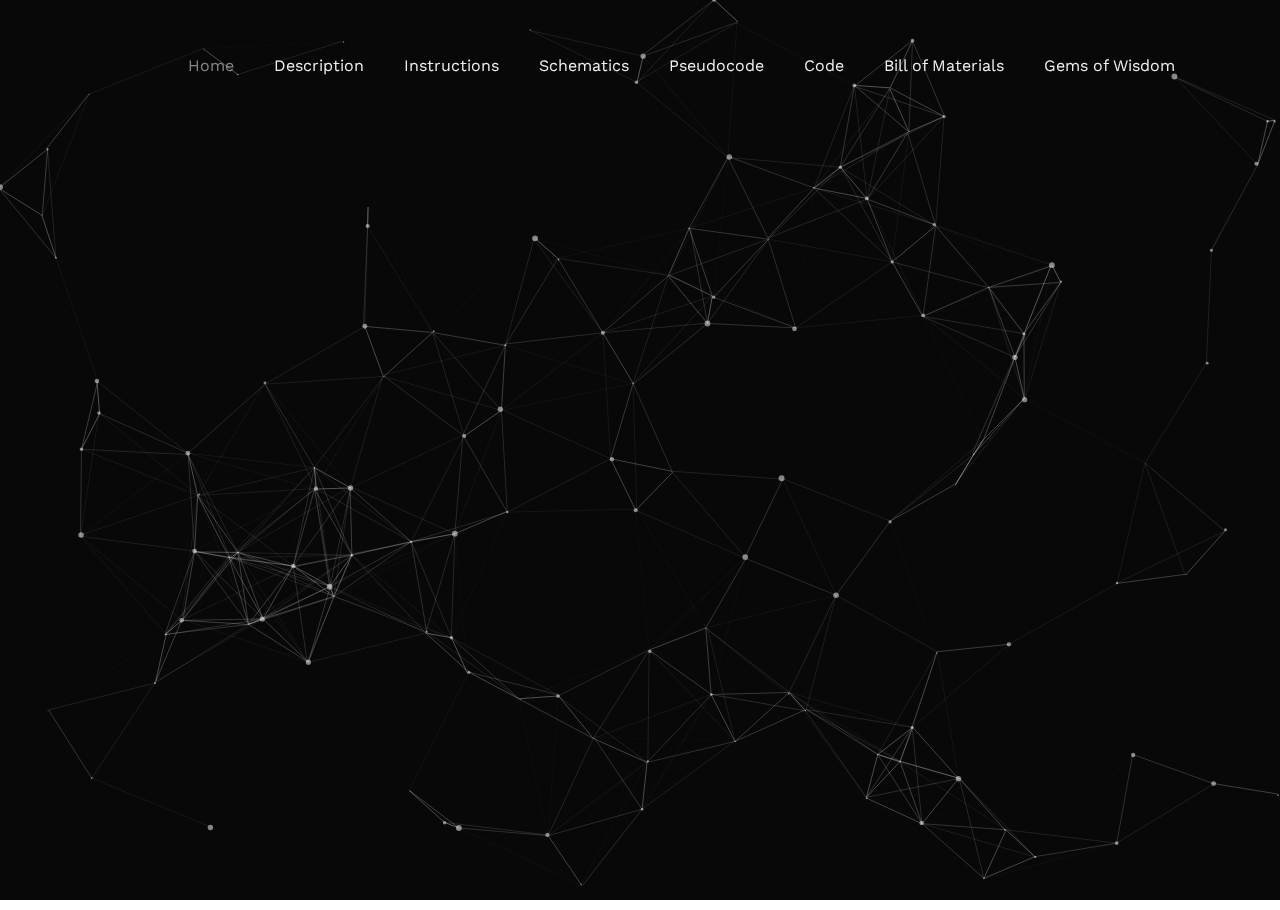
==== commit 353d0648: "Updated description page and added particles JS" ====
--- a/index.html
+++ b/index.html
@@ -30,7 +30,6 @@
     
   <nav class="navbar navbar-expand-lg navbar-dark ftco_navbar bg-dark ftco-navbar-light" id="ftco-navbar">
     <div class="container">
-      <!--<a>Khoa Cao © 2020</a>-->
       <button class="navbar-toggler" type="button" data-toggle="collapse" data-target="#ftco-nav" aria-controls="ftco-nav" aria-expanded="false" aria-label="Toggle navigation">
         <span class="oi oi-menu"></span> Menu
       </button>
@@ -41,7 +40,7 @@
           <li class="nav-item"><a href="description.html" class="nav-link">Description</a></li>
           <li class="nav-item"><a href="files/game_card.pdf" class="nav-link">Instructions</a></li>
           <li class="nav-item"><a href="schematics.html" class="nav-link">Schematics</a></li>
-          <li class="nav-item"><a href="pseudocode.html" class="nav-link">Pseudocode</a></li>
+          <li class="nav-item"><a href="files/pseudocode.pdf" class="nav-link">Pseudocode</a></li>
           <li class="nav-item"><a href="files/code.pdf" class="nav-link">Code</a></li>
           <li class="nav-item"><a href="bom.html" class="nav-link">Bill of Materials</a></li>
           <li class="nav-item"><a href="gow.html" class="nav-link">Gems of Wisdom</a></li>
@@ -81,8 +80,8 @@
   <script src="js/aos.js"></script>
   <script src="js/jquery.animateNumber.min.js"></script>
   <script src="js/bootstrap-datepicker.js"></script>
-  <!--<script src="js/particles.min.js"></script>
-  <script src="js/particle.js"></script>-->
+  <script src="js/particles.min.js"></script>
+  <script src="js/particle.js"></script>
   <script src="js/scrollax.min.js"></script>
   <script src="js/main.js"></script>
   </body>
